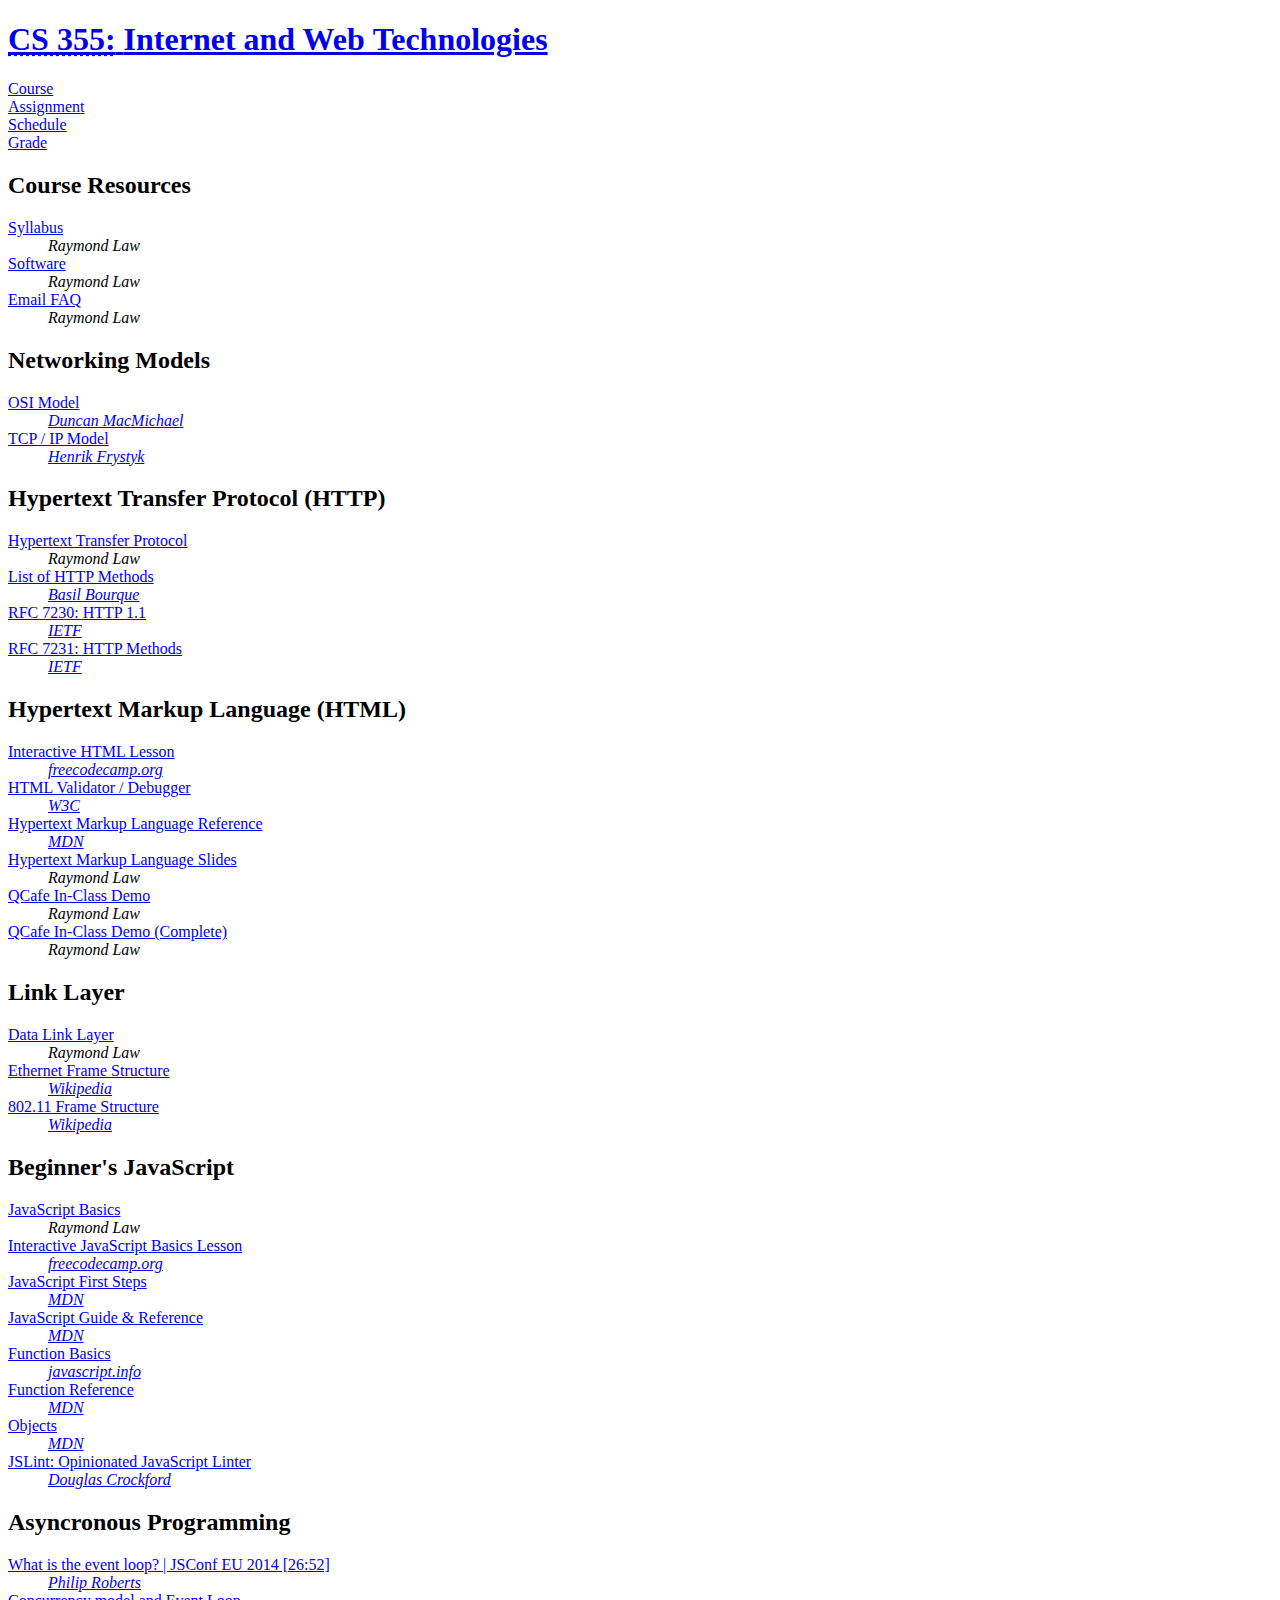
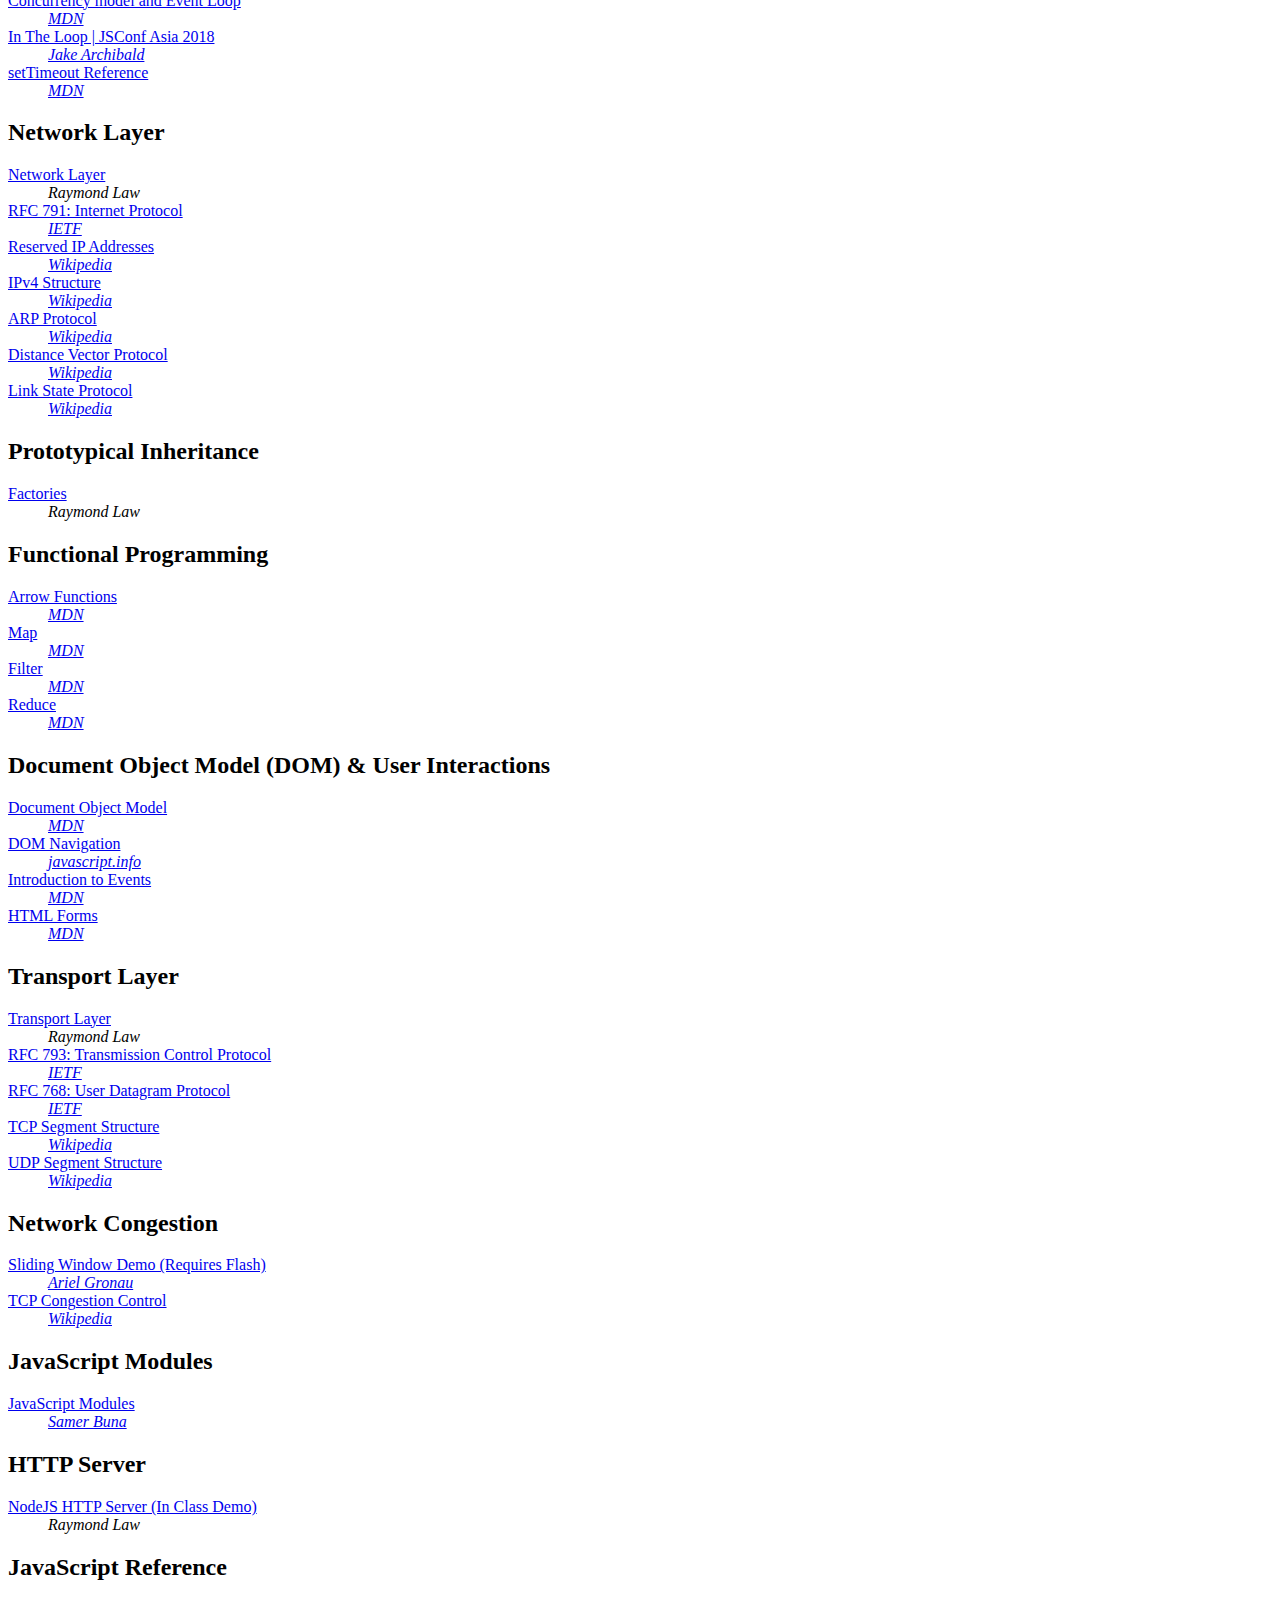
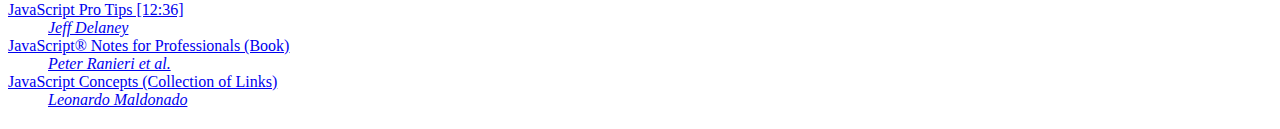
==== Assignment4/course.html @ e57f14ed "Assignment4" ====
<!DOCTYPE html><html lang="en">	<head>		<title>Computer Science 355 - Internet and Web Technologies - Course</title>		<meta http-equiv="Content-Type" content="text/html; charset=UTF-8">		<meta name="viewport" content="width=device-width,initial-scale=1">		<link href="https://fonts.googleapis.com/css?family=Roboto" rel="stylesheet">		<link href="css/normalize.css" rel="stylesheet" type="text/css" />		<link href="../css/course.css" rel="stylesheet" type="text/css" />		<link href="css/style.css" rel="stylesheet" type="text/css" />		<link href="css/jquery.fancybox.min.css" rel="stylesheet" type="text/css" />	</head>	<body id="course">		<nav>			<a href=".." id="nav-home" class="nav">				<h1>					<abbr class="course-number" title="Computer Science 355">CS 355:</abbr> 					<span class="course-title">Internet and Web&nbsp;Technologies</span>				</h1>			</a>			<a href="course.html" id="nav-course" class="nav nav-bottom">				<div><span>Course</span></div>			</a>			<a href="assignment.html" id="nav-assignment" class="nav nav-bottom">				<div><span>Assignment</span></div>			</a>						<a href="schedule.html" id="nav-schedule" class="nav nav-bottom">				<div><span>Schedule</span></div>			</a>			<a href="grade.php" id="nav-grade" class="nav nav-bottom">				<div><span>Grade</span></div>			</a>		</nav>		<section id="content">			<article>				<h2>Course Resources</h2>				<dl>					<dt><a href="misc/syllabus/355.pdf">Syllabus</a></dt>					<dd><cite>Raymond Law</cite></dd>										<dt><a href="misc/software/software.html">Software</a></dt>					<dd><cite>Raymond Law</cite></dd>										<dt><a href="misc/email-faq/email-faq.html">Email FAQ</a></dt>					<dd><cite>Raymond Law</cite></dd>				</dl>			</article>					<article>				<h2>Networking Models</h2>				<dl>					<dt><a href="https://docs.microsoft.com/en-us/windows-hardware/drivers/network/windows-network-architecture-and-the-osi-model" target="_blank" rel="noopener noreferrer">OSI Model</a></dt>					<dd class="byline vcard">						<address class="author"><a rel="author" class="url fn n" href="https://github.com/duncanmacmichael" target="_blank" rel="noopener noreferrer">Duncan MacMichael</a></address>					</dd>											<dt><a href="https://www.w3.org/People/Frystyk/thesis/TcpIp.html" target="_blank" rel="noopener noreferrer">TCP / IP Model</a></dt>					<dd class="byline vcard">						<address class="author"><a rel="author" class="url fn n" href="https://www.w3.org/People/Frystyk/cv.html" target="_blank" rel="noopener noreferrer">Henrik Frystyk</a></address>					</dd>					</dl>			</article>						<article>				<h2 class="course-material">Hypertext Transfer Protocol (HTTP)</h2>				<dl>					<dt><a href="lectures/02-hypertext-transfer-protocol/hypertext-transfer-protocol.html">Hypertext Transfer Protocol</a></dt>					<dd><cite>Raymond Law</cite></dd>										<dt><a href="https://stackoverflow.com/a/41411515/992856">List of HTTP Methods</a></dt>					<dd class="byline vcard">						<address class="author"><a rel="author" class="url fn n" href="https://stackoverflow.com/users/642706/basil-bourque" target="_blank" rel="noopener noreferrer">Basil Bourque</a></address>					</dd>										<dt><a href="https://tools.ietf.org/html/rfc7230">RFC 7230: HTTP 1.1</a></dt>					<dd class="byline vcard">						<address class="author"><a rel="author" class="url fn n" href="https://www.ietf.org/about/" target="_blank" rel="noopener noreferrer">IETF</a></address>					</dd>										<dt><a href="https://tools.ietf.org/html/rfc7231#page-22">RFC 7231: HTTP Methods</a></dt>					<dd class="byline vcard">						<address class="author"><a rel="author" class="url fn n" href="https://www.ietf.org/about/" target="_blank" rel="noopener noreferrer">IETF</a></address>					</dd>																			</dl>			</article>			<article>				<h2 class="course-material">Hypertext Markup Language (HTML)</h2>				<dl>					<dt><a href="https://learn.freecodecamp.org/responsive-web-design/basic-html-and-html5/say-hello-to-html-elements/" target="_blank" rel="noopener noreferrer">Interactive HTML Lesson</a></dt>					<dd class="byline vcard">						<address class="author"><a rel="author" class="url fn n" href="http://freecodecamp.org" target="_blank" rel="noopener noreferrer">freecodecamp.org</a></address>					</dd>										<dt><a href="https://validator.w3.org/#validate_by_input" target="_blank" rel="noopener noreferrer">HTML Validator / Debugger</a></dt>					<dd class="byline vcard">						<address class="author"><a rel="author" class="url fn n" href="http://w3.org" target="_blank" rel="noopener noreferrer">W3C</a></address>					</dd>										<dt><a href="https://developer.mozilla.org/en-US/docs/Web/HTML/Element">Hypertext Markup Language Reference</a></dt>					<dd class="byline vcard">						<address class="author"><a rel="author" class="url fn n" href="http://developer.mozilla.org" target="_blank" rel="noopener noreferrer">MDN</a></address>					</dd>										<dt><a href="https://www.dropbox.com/s/wskhhqz9qcy7uuk/hypertext-markup-language.pptx?dl=1">Hypertext Markup Language Slides</a></dt>					<dd><cite>Raymond Law</cite></dd>										<dt><a href="https://www.dropbox.com/s/e5pzepwxsbfxuxe/html-qcafe.zip?dl=1">QCafe In-Class Demo</a></dt>					<dd><cite>Raymond Law</cite></dd>										<dt><a href="https://www.dropbox.com/s/ztq26q2v98wnrxb/html-qcafe-complete.zip?dl=1">QCafe In-Class Demo (Complete)</a></dt>					<dd><cite>Raymond Law</cite></dd>																			</dl>			</article>						<article>				<h2>Link Layer</h2>				<dl>				<dt><a href="lectures/0a-data-link-layer/data-link-layer.html">Data Link Layer</a></dt>				<dd><cite>Raymond Law</cite></dd>								<dt><a href="https://en.wikipedia.org/wiki/Ethernet_frame#Structure" target="_blank" rel="noopener noreferrer">Ethernet Frame Structure</a></dt>				<dd class="byline vcard">					<address class="author"><a rel="author" class="url fn n" href="https://www.wikipedia.org" target="_blank" rel="noopener noreferrer">Wikipedia</a></address>				</dd>								<dt><a href="https://en.wikipedia.org/wiki/IEEE_802.11#Layer_2_%E2%80%93_Datagrams" target="_blank" rel="noopener noreferrer">802.11 Frame Structure</a></dt>				<dd class="byline vcard">					<address class="author"><a rel="author" class="url fn n" href="https://www.wikipedia.org" target="_blank" rel="noopener noreferrer">Wikipedia</a></address>				</dd>			</article>						<article>				<h2 class="course-material">Beginner's JavaScript</h2>				<dl>					<dt><a href="lectures/05-javascript-basics/javascript-basics.html">JavaScript Basics</a></dt>					<dd><cite>Raymond Law</cite></dd>										<dt><a href="https://learn.freecodecamp.org/javascript-algorithms-and-data-structures/basic-javascript/"  target="_blank" rel="noopener noreferrer">Interactive JavaScript Basics Lesson</a></dt>					<dd class="byline vcard">						<address class="author"><a rel="author" class="url fn n" href="http://freecodecamp.org" target="_blank" rel="noopener noreferrer">freecodecamp.org</a></address>					</dd>										<dt><a href="https://developer.mozilla.org/en-US/docs/Learn/JavaScript/First_steps" target="_blank" rel="noopener noreferrer">JavaScript First Steps</a></dt>					<dd class="byline vcard">						<address class="author"><a rel="author" class="url fn n" href="http://developer.mozilla.org" target="_blank" rel="noopener noreferrer">MDN</a></address>					</dd>										<dt><a href="https://developer.mozilla.org/en-US/docs/Web/JavaScript/Guide" target="_blank" rel="noopener noreferrer">JavaScript Guide &amp; Reference</a></dt>					<dd class="byline vcard">						<address class="author"><a rel="author" class="url fn n" href="http://developer.mozilla.org" target="_blank" rel="noopener noreferrer">MDN</a></address>					</dd>										<dt><a href="http://javascript.info/function-basics" target="_blank">Function Basics</a></dt>					<dd class="byline vcard">						<address class="author"><a rel="author" class="url fn n" href="http://javascript.info">javascript.info</a></address>					</dd>										<dt><a href="https://developer.mozilla.org/en-US/docs/Web/javascript/Reference/Functions" target="_blank">Function Reference</a></dt>					<dd class="byline vcard">						<address class="author"><a rel="author" class="url fn n" href="http://developer.mozilla.org" target="_blank" rel="noopener noreferrer">MDN</a></address>					</dd>															<dt><a href="https://developer.mozilla.org/en-US/docs/Learn/javascript/Objects" target="_blank">Objects</a></dt>					<dd class="byline vcard">						<address class="author"><a rel="author" class="url fn n" href="http://developer.mozilla.org" target="_blank" rel="noopener noreferrer">MDN</a></address>					</dd>										<dt><a href="https://www.jslint.com/" target="_blank" rel="noopener noreferrer">JSLint: Opinionated JavaScript Linter</a></dt>					<dd class="byline vcard">						<address class="author"><a rel="author" class="url fn n" href="https://www.crockford.com" target="_blank" rel="noopener noreferrer">Douglas Crockford</a></address>					</dd>									</dl>			</article>			<article>				<h2>Asyncronous Programming</h2>								<dl>					<dt><a data-fancybox href="https://www.youtube.com/watch?v=8aGhZQkoFbQ?rel=0&modestbranding=1" target="_blank" rel="noopener noreferrer">What is the event loop? | JSConf EU 2014 [26:52]</a></dt>					<dd class="byline vcard">						<address class="author"><a rel="author" class="url fn n" href="http://latentflip.com/" target="_blank" rel="noopener noreferrer">Philip Roberts </a></address>					</dd>										<dt><a href="https://developer.mozilla.org/en-US/docs/Web/JavaScript/EventLoop" target="_blank" rel="noopener noreferrer">Concurrency model and Event Loop</a></dt>					<dd class="byline vcard">						<address class="author"><a rel="author" class="url fn n" href="http://developer.mozilla.org" target="_blank" rel="noopener noreferrer">MDN</a></address>					</dd>										<dt><a data-fancybox href="https://www.youtube.com/watch?v=cCOL7MC4Pl0?rel=0&modestbranding=1" target="_blank" rel="noopener noreferrer">In The Loop | JSConf Asia 2018</a></dt>					<dd class="byline vcard">						<address class="author"><a rel="author" class="url fn n" href="https://jakearchibald.com/" target="_blank" rel="noopener noreferrer">Jake Archibald</a></address>					</dd>					<dt><a href="https://developer.mozilla.org/en-US/docs/Web/API/WindowOrWorkerGlobalScope/setTimeout" target="_blank" rel="noopener noreferrer">setTimeout Reference</a></dt>					<dd class="byline vcard">						<address class="author"><a rel="author" class="url fn n" href="http://developer.mozilla.org" target="_blank" rel="noopener noreferrer">MDN</a></address>					</dd>				</dl>			</article>			<article>				<h2>Network Layer</h2>				<dl>								<dt><a href="lectures/0b-network-layer/network-layer.html">Network Layer</a></dt>				<dd><cite>Raymond Law</cite></dd>								<dt><a href="https://tools.ietf.org/html/rfc791" target="_blank" rel="noopener noreferrer">RFC 791: Internet Protocol</a></dt>				<dd class="byline vcard">					<address class="author"><a rel="author" class="url fn n" href="https://www.ietf.org/about/" target="_blank" rel="noopener noreferrer">IETF</a></address>				</dd>									<dt><a href="https://en.wikipedia.org/wiki/Reserved_IP_addresses" target="_blank" rel="noopener noreferrer">Reserved IP Addresses</a></dt>				<dd class="byline vcard">					<address class="author"><a rel="author" class="url fn n" href="https://www.wikipedia.org" target="_blank" rel="noopener noreferrer">Wikipedia</a></address>				</dd>								<dt><a href="https://en.wikipedia.org/wiki/IPv4#Packet_structure" target="_blank" rel="noopener noreferrer">IPv4 Structure</a></dt>				<dd class="byline vcard">					<address class="author"><a rel="author" class="url fn n" href="https://www.wikipedia.org" target="_blank" rel="noopener noreferrer">Wikipedia</a></address>				</dd>								<dt><a href="https://en.wikipedia.org/wiki/Address_Resolution_Protocol" target="_blank" rel="noopener noreferrer">ARP Protocol</a></dt>				<dd class="byline vcard">					<address class="author"><a rel="author" class="url fn n" href="https://www.wikipedia.org" target="_blank" rel="noopener noreferrer">Wikipedia</a></address>				</dd>												<dt><a href="https://en.wikipedia.org/wiki/Distance-vector_routing_protocol" target="_blank" rel="noopener noreferrer">Distance Vector Protocol</a></dt>				<dd class="byline vcard">					<address class="author"><a rel="author" class="url fn n" href="https://www.wikipedia.org" target="_blank" rel="noopener noreferrer">Wikipedia</a></address>				</dd>				<dt><a href="https://en.wikipedia.org/wiki/Link-state_routing_protocol" target="_blank" rel="noopener noreferrer">Link State Protocol</a></dt>				<dd class="byline vcard">					<address class="author"><a rel="author" class="url fn n" href="https://www.wikipedia.org" target="_blank" rel="noopener noreferrer">Wikipedia</a></address>				</dd>							</article>			<article>				<h2>Prototypical Inheritance</h2>				<dl>					<dt><a href="lectures/10-factories/factories.html">Factories</a></dt>					<dd><cite>Raymond Law</cite></dd>				</dl>			</article>						<article>				<h2>Functional Programming</h2>				<dl>				<dt><a href="https://developer.mozilla.org/en-US/docs/Web/JavaScript/Reference/Functions/Arrow_functions" target="_blank" rel="noopener noreferrer">Arrow Functions</a></dt>				<dd class="byline vcard">					<address class="author"><a rel="author" class="url fn n" href="http://developer.mozilla.org" target="_blank" rel="noopener noreferrer">MDN</a></address>				</dd>				<dt><a href="https://developer.mozilla.org/en-US/docs/Web/JavaScript/Reference/Global_Objects/Array/map" target="_blank" rel="noopener noreferrer">Map</a></dt>				<dd class="byline vcard">					<address class="author"><a rel="author" class="url fn n" href="http://developer.mozilla.org" target="_blank" rel="noopener noreferrer">MDN</a></address>				</dd>				<dt><a href="https://developer.mozilla.org/en-US/docs/Web/JavaScript/Reference/Global_Objects/Array/filter" target="_blank" rel="noopener noreferrer">Filter</a></dt>					<dd class="byline vcard">						<address class="author"><a rel="author" class="url fn n" href="http://developer.mozilla.org" target="_blank" rel="noopener noreferrer">MDN</a></address>					</dd>									<dt><a href="https://developer.mozilla.org/en-US/docs/Web/JavaScript/Reference/Global_Objects/Array/Reduce" target="_blank" rel="noopener noreferrer">Reduce</a></dt>					<dd class="byline vcard">						<address class="author"><a rel="author" class="url fn n" href="http://developer.mozilla.org" target="_blank" rel="noopener noreferrer">MDN</a></address>					</dd>									</dl>			</article>						<article>				<h2>Document Object Model (DOM) &amp; User Interactions</h2>				<dl>					<dt><a href="https://developer.mozilla.org/en-US/docs/Web/AdtI/Document_Object_Model/Introduction" target="_blank">Document Object Model</a></dt>					<dd class="byline vcard">						<address class="author"><a rel="author" class="url fn n" href="http://developer.mozilla.org" target="_blank" rel="noopener noreferrer">MDN</a></address>					</dd>					<dt><a href="https://javascript.info/searching-elements-dom" target="_blank">DOM Navigation</a></dt>					<dd class="byline vcard">						<address class="author"><a rel="author" class="url fn n" href="http://javascript.info">javascript.info</a></address>					</dd>					<dt><a href="https://developer.mozilla.org/en-US/docs/Learn/JavaScript/Building_blocks/Events" target="_blank" rel="noopener noreferrer">Introduction to Events</a></dt>					<dd class="byline vcard">						<address class="author"><a rel="author" class="url fn n" href="http://developer.mozilla.org" target="_blank" rel="noopener noreferrer">MDN</a></address>					</dd>					<dt><a href="https://developer.mozilla.org/en-US/docs/Learn/HTML/Forms/Your_first_HTML_form" target="_blank" rel="noopener noreferrer">HTML Forms</a></dt>					<dd class="byline vcard">						<address class="author"><a rel="author" class="url fn n" href="http://developer.mozilla.org" target="_blank" rel="noopener noreferrer">MDN</a></address>					</dd>				</dl>			</article>						<article>				<h2>Transport Layer</h2>				<dl>				<dt><a href="lectures/0c-transport-layer/transport-layer.html">Transport Layer</a></dt>				<dd><cite>Raymond Law</cite></dd>								<dt><a href="https://tools.ietf.org/html/rfc793" target="_blank" rel="noopener noreferrer">RFC 793: Transmission Control Protocol</a></dt>				<dd class="byline vcard">					<address class="author"><a rel="author" class="url fn n" href="https://www.ietf.org/about/" target="_blank" rel="noopener noreferrer">IETF</a></address>				</dd>								<dt><a href="https://tools.ietf.org/html/rfc768" target="_blank" rel="noopener noreferrer">RFC 768: User Datagram Protocol</a></dt>				<dd class="byline vcard">					<address class="author"><a rel="author" class="url fn n" href="https://www.ietf.org/about/" target="_blank" rel="noopener noreferrer">IETF</a></address>				</dd>				<dt><a href="https://en.wikipedia.org/wiki/Transmission_Control_Protocol#TCP_segment_structure" target="_blank" rel="noopener noreferrer">TCP Segment Structure</a></dt>				<dd class="byline vcard">					<address class="author"><a rel="author" class="url fn n" href="https://www.wikipedia.org" target="_blank" rel="noopener noreferrer">Wikipedia</a></address>				</dd>								<dt><a href="https://en.wikipedia.org/wiki/User_Datagram_Protocol#Packet_structure" target="_blank" rel="noopener noreferrer">UDP Segment Structure</a></dt>				<dd class="byline vcard">					<address class="author"><a rel="author" class="url fn n" href="https://www.wikipedia.org" target="_blank" rel="noopener noreferrer">Wikipedia</a></address>				</dd>				</dl>			</article>			<article>				<h2>Network Congestion</h2>				<dl>					<dt><a href="http://www2.rad.com/networks/2004/sliding_window/demo.html" target="_blank" rel="noopener noreferrer">Sliding Window Demo (Requires Flash)</a></dt>					<dd class="byline vcard">						<address class="author"><a rel="author" class="url fn n" href="http://www2.rad.com/networks/2004/sliding_window/" target="_blank" rel="noopener noreferrer">Ariel Gronau</a></address>					</dd>										<dt><a href="https://en.wikipedia.org/wiki/TCP_congestion_control" target="_blank" rel="noopener noreferrer">TCP Congestion Control</a></dt>					<dd class="byline vcard">						<address class="author"><a rel="author" class="url fn n" href="https://www.wikipedia.org" target="_blank" rel="noopener noreferrer">Wikipedia</a></address>					</dd>								</dl>			</article>			<article>				<h2>JavaScript Modules</h2>				<dl>					<dt><a href="https://medium.freecodecamp.org/requiring-modules-in-node-js-everything-you-need-to-know-e7fbd119be8" target="_blank" rel="noopener noreferrer">JavaScript Modules</a></dt>					<dd class="byline vcard">						<address class="author"><a rel="author" class="url fn n" href="https://medium.com/@samerbuna" target="_blank" rel="noopener noreferrer">Samer Buna</a></address>					</dd>									</dl>			</article>			<article>				<h2>HTTP Server</h2>				<dl>					<dt><a href="http-server.zip" target="_blank" rel="noopener noreferrer">NodeJS HTTP Server (In Class Demo)</a></dt>					<dd><cite>Raymond Law</cite></dd>								</dl>			</article>												<article>				<h2>JavaScript Reference</h2>				<dl>					<dt><a data-fancybox href="https://www.youtube.com/watch?v=Mus_vwhTCq0?rel=0&modestbranding=1&start=51" target="_blank" rel="noopener noreferrer">JavaScript Pro Tips [12:36]</a></dt>					<dd class="byline vcard">						<address class="author"><a rel="author" class="url fn n" href="https://github.com/codediodeio" target="_blank" rel="noopener noreferrer">Jeff Delaney</a></address>					</dd>					<dt><a href="https://books.goalkicker.com/JavaScriptBook/JavaScriptNotesForProfessionals.pdf" target="_blank" rel="noopener noreferrer">JavaScript® Notes for Professionals (Book)</a></dt>					<dd class="byline vcard">						<address class="author"><a rel="author" class="url fn n" href="https://goalkicker.com" target="_blank" rel="noopener noreferrer">Peter Ranieri et al.</a></address>					</dd>					<dt><a href="https://github.com/leonardomso/33-js-concepts" target="_blank" rel="noopener noreferrer">JavaScript Concepts (Collection of Links)</a></dt>					<dd class="byline vcard">						<address class="author"><a rel="author" class="url fn n" href="https://github.com/leonardomso" target="_blank" rel="noopener noreferrer">Leonardo Maldonado</a></address>					</dd>										<h2><a href="" target="_blank" rel="noopener noreferrer"></a></h2>				</dl>			</article>												<!--			<article>				<h2 class="course-material">Domain Name System (DNS)</h2>				<dl>					<dt><a href="https://www.cloudflare.com/learning/dns/what-is-dns/" target="_blank" rel="noopener noreferrer">What is DNS? | How DNS works</a></dt>					<dd class="byline vcard">						<address class="author"><a rel="author" class="url fn n" href="https://www.cloudflare.com" target="_blank" rel="noopener noreferrer">Cloudflare</a></address>					</dd>										<dt><a data-fancybox href="https://www.youtube.com/watch?v=2ZUxoi7YNgs?rel=0&modestbranding=1">How the DNS works [2:26]</a></dt>					<dd class="byline vcard">						<address class="author"><a rel="author" class="url fn n" href="https://centr.org/" target="_blank" rel="noopener noreferrer">CENTR</a></address>					</dd>									</dl>			</article>			<article>				<h2 class="course-material">Node.js</h2>				<p></p>			</article>			<article>				<h2 class="course-material">Transport Layer Security (TLS)</h1>				<dl>					<dt><a data-fancybox href="https://www.youtube.com/watch?v=3QnD2c4Xovk?rel=0&modestbranding=1">Diffie-Hellman Key Exchange [5:23]</a></dt>					<dd class="byline vcard">						<address class="author"><a rel="author" class="url fn n" href="https://twitter.com/Artoftheproblem" target="_blank" rel="noopener noreferrer">Brit Cruise</a></address>					</dd>																<dt><a href="lectures/04-tls/tls.pptx">HTTPS and Transport Layer Security Slides</a></dt>				<dd><cite>Raymond Law</cite></dd>								<dt><a href="https://github.com/ychaouche/SSL-diagram"  target="_blank" rel="noopener noreferrer">TLS Diagram</a></dt>				<dd class="byline vcard">					<address class="author"><a rel="author" class="url fn n" href="https://github.com/ychaouche" target="_blank" rel="noopener noreferrer">ychaouche</a></address>				</dd>									<dt><a data-fancybox data-width="1920" data-height="1080" href="https://cdn.media.ccc.de/congress/2016/webm-hd/33c3-8348-eng-deu-spa-Deploying_TLS_13_the_great_the_good_and_the_bad_webm-hd.webm" href="javascript:;">Deploying TLS 1.3 [1:01:43]</a></dt>					<dd class="byline vcard">						<address class="author"><a rel="author" class="url fn n" href="https://blog.filippo.io/hi/" target="_blank" rel="noopener noreferrer">Filippo Valsorda</a></address>					</dd>								<dt><a href="https://tls13.ulfheim.net/"  target="_blank" rel="noopener noreferrer">TLS 1.3 In-Depth</a></dt>				<dd class="byline vcard">					<address class="author"><a rel="author" class="url fn n" href="https://tls13.ulfheim.net" target="_blank" rel="noopener noreferrer">ulfheim.net</a></address>				</dd>				</dl>			</article>			<article>				<h2 class="course-material">JavaScript Object Notation (JSON)</h2>				<dl>					<dt><a href="http://json.org/">Introducing JSON</a></dt>					<dd class="byline vcard">						<address class="author"><a rel="author" class="url fn n" href="https://www.crockford.com" target="_blank" rel="noopener noreferrer">Douglas Crockford</a></address>					</dd>				</dl>			</article>						<article>				<h2 class="course-material">Asyncronous JavaScript and <span class="strike">XML</span> JSON (AJAX)</h2>				<dl>					<dt><a href="https://developer.mozilla.org/en-US/docs/Web/API/Fetch_API/Using_Fetch" target="_blank" rel="noopener noreferrer">Fetch API</a></dt>					<dd class="byline vcard">						<address class="author"><a rel="author" class="url fn n" href="http://developer.mozilla.org" target="_blank" rel="noopener noreferrer">MDN</a></address>					</dd>				</dl>			</article>						<article>				<h2 class="course-material">Password Hashing</h2>				<dl>					<dt><a href="https://security.blogoverflow.com/2013/09/about-secure-password-hashing/" target="_blank" rel="noopener noreferrer">About Secure Password Hashing</a></dt>					<dd class="byline vcard">						<address class="author"><a rel="author" class="url fn n" href="https://security.blogoverflow.com" target="_blank" rel="noopener noreferrer">security.blogoverflow.com</a></address>					</dd>				</dl>			</article>			<article>				<h2 class="course-material">REST API's</h2>				<dl>									<dt><a href="burger-api.zip">Burger API In-Class Demo</a></dt>					<dd><cite>Raymond Law</cite></dd>									<dt><a href="burger-api.zip">Burger API In-Class Demo</a></dt>					<dd><cite>Raymond Law</cite></dd>										<dt><a href="https://gamedevelopment.tutsplus.com/articles/gamedev-glossary-what-is-blitting--gamedev-2247" target="_blank" rel="noopener noreferrer">What is Blitting? (Requires Enabling Flash)</a></dt>					<dd class="byline vcard">						<address class="author"><a rel="author" class="url fn n" href="https://gamedevelopment.tutsplus.com" target="_blank" rel="noopener noreferrer">gamedevelopment.tutsplus.com</a></address>					</dd>				</dl>			</article>						<article>				<h2>Promises</h2>				<p></p>			</article>						<article>				<h1 id="course-material-ID-3">Further Readings [Tangentially Related]</h1>				<h2><a href="https://blog.erratasec.com/2018/11/some-notes-about-http3.html" target="_blank" rel="noopener noreferrer">Some notes about HTTP/3 [blog.erratasec.com]</a></h2>				<time>November 20, 2018</time>				<h2><a href="https://ruslanspivak.com/lsbaws-part1/" target="_blank" rel="noopener noreferrer">Building a Web Server in Python [ruslanspivak.com]</a></h2>				<time>November 20, 2018</time>				<h2><a class="video cboxElement" href="https://www.youtube.com/embed/ylfyezRhA5s?rel=0&autoplay=1">Don't trust time (Video)</a></h2>				<time>November 24, 2018</time>				<h2><a class="video cboxElement" href="https://www.youtube.com/embed/RY_2gElt3SA?rel=0&autoplay=1">Why Computers Can't Count Sometimes (Video)</a></h2>				<time>November 30, 2018</time>			</article>						-->		</section>				<script src="js/jquery-3.3.1.min.js"></script>		<script src="js/jquery.fancybox.min.js"></script>	</body></html>
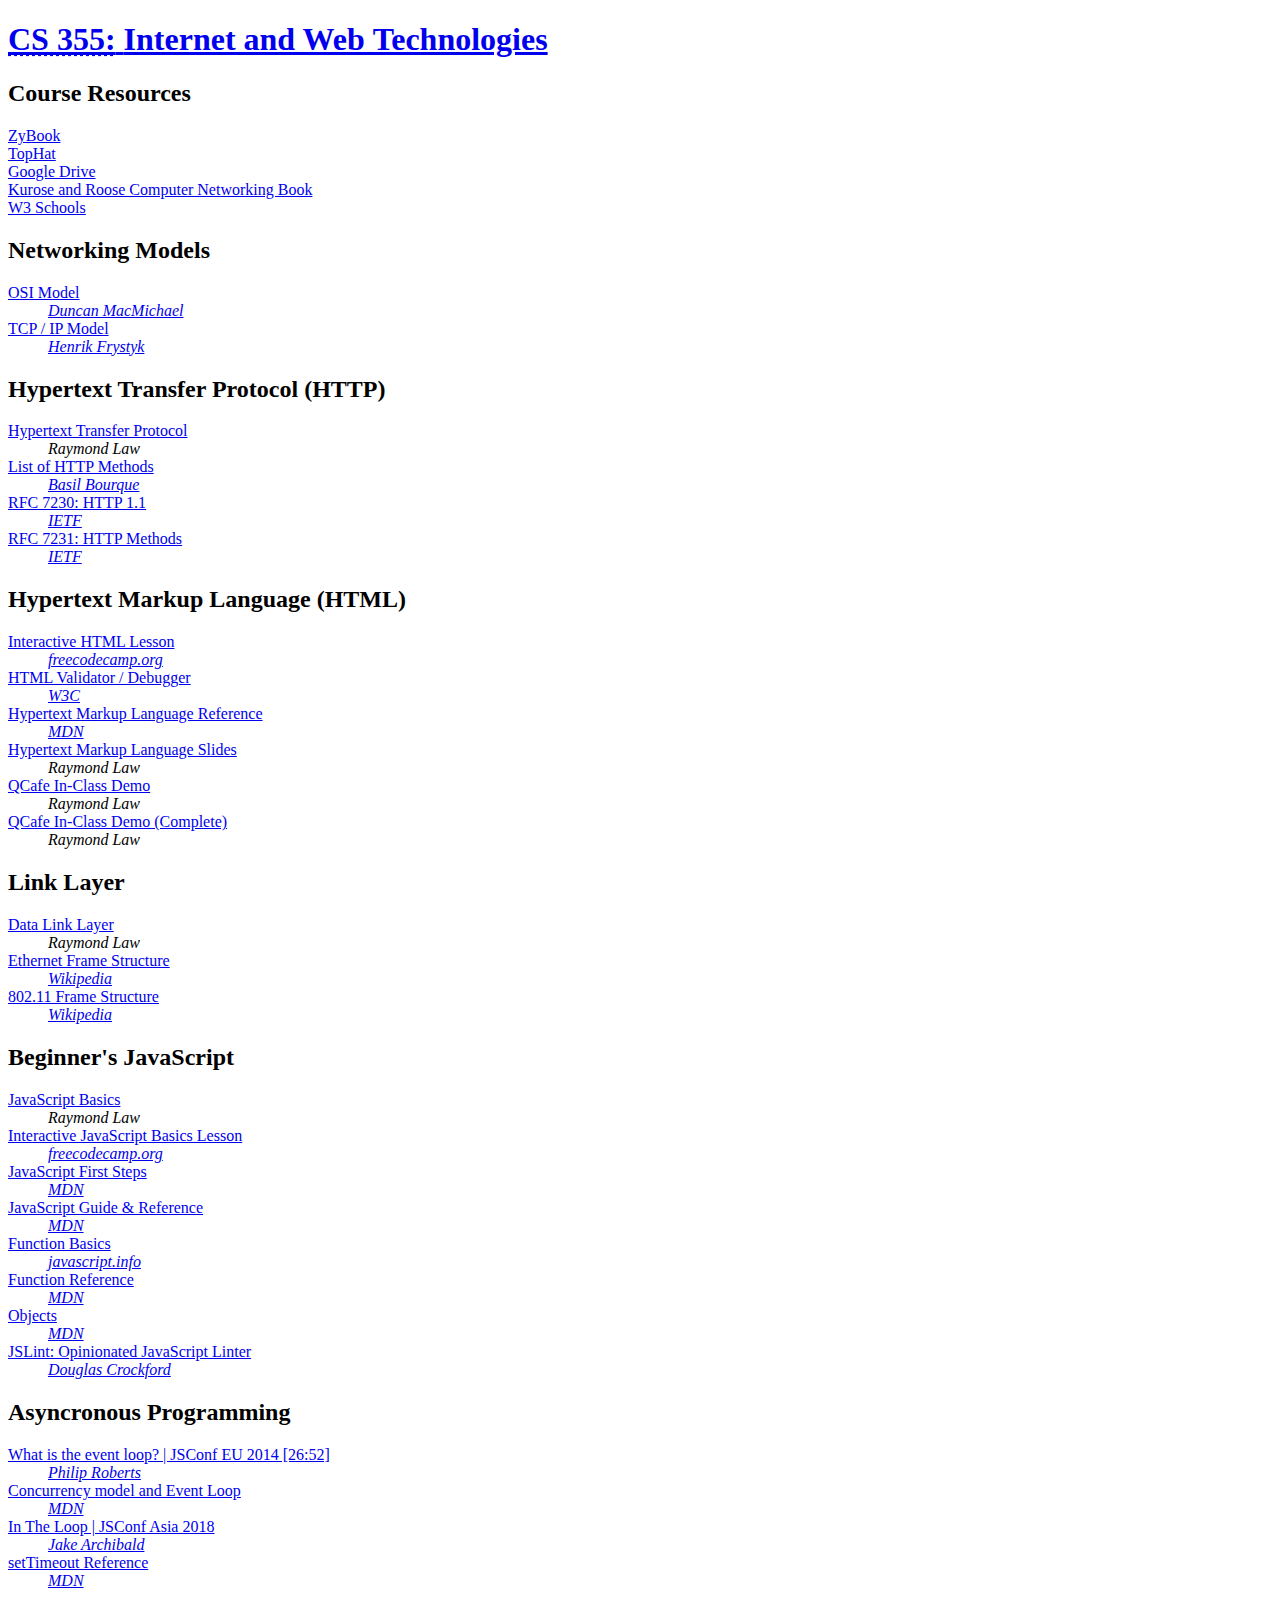
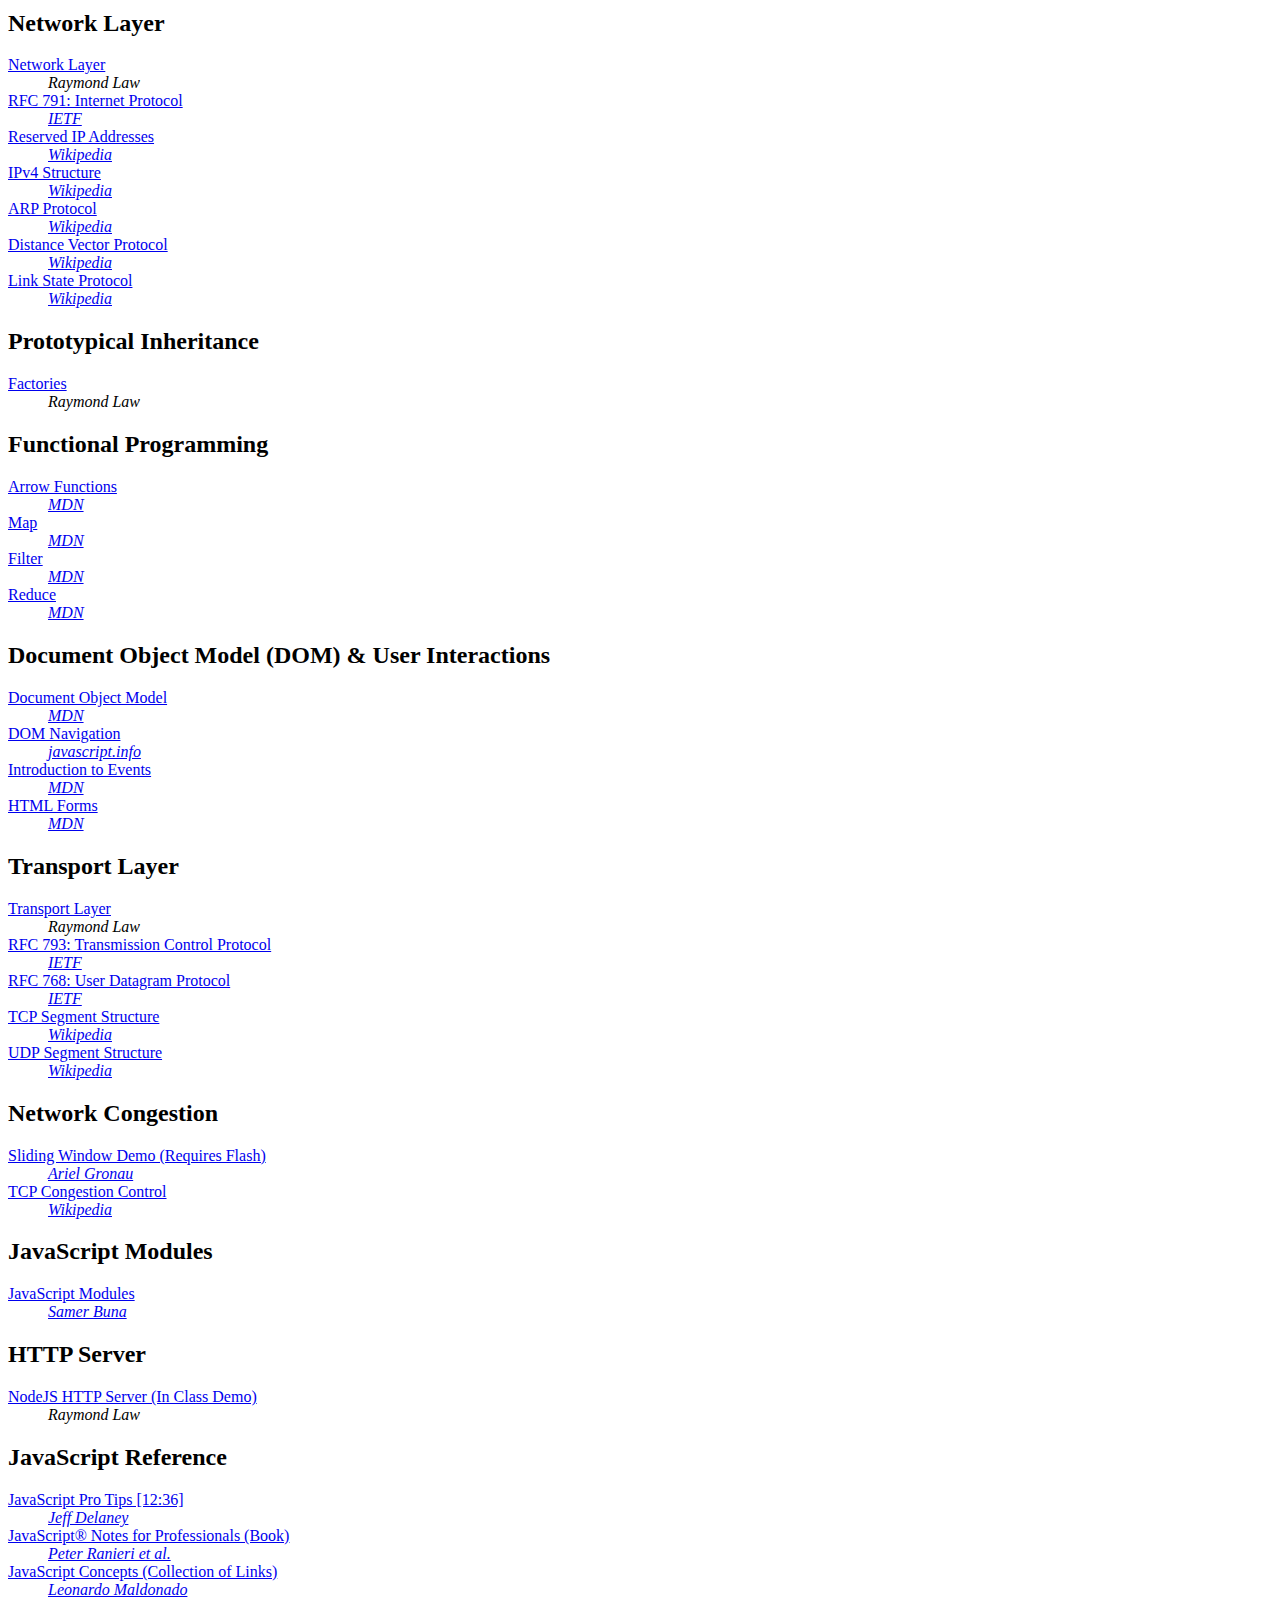
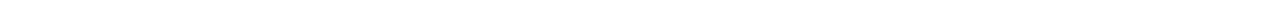
==== commit 03062541: "Update" ====
--- a/Assignment4/course.html
+++ b/Assignment4/course.html
@@ -2,1016 +2,1000 @@
  <html lang="en"> -	<head>--		<title>Computer Science 355 - Internet and Web Technologies - Course</title>--		<meta http-equiv="Content-Type" content="text/html; charset=UTF-8">--		<meta name="viewport" content="width=device-width,initial-scale=1">--		<link href="https://fonts.googleapis.com/css?family=Roboto" rel="stylesheet">--		<link href="css/normalize.css" rel="stylesheet" type="text/css" />--		<link href="../css/course.css" rel="stylesheet" type="text/css" />--		<link href="css/style.css" rel="stylesheet" type="text/css" />--		<link href="css/jquery.fancybox.min.css" rel="stylesheet" type="text/css" />--	</head>--	<body id="course">--		<nav>--			<a href=".." id="nav-home" class="nav">--				<h1>--					<abbr class="course-number" title="Computer Science 355">CS 355:</abbr> --					<span class="course-title">Internet and Web&nbsp;Technologies</span>--				</h1>--			</a>--			<a href="course.html" id="nav-course" class="nav nav-bottom">--				<div><span>Course</span></div>--			</a>--			<a href="assignment.html" id="nav-assignment" class="nav nav-bottom">--				<div><span>Assignment</span></div>--			</a>--			--			<a href="schedule.html" id="nav-schedule" class="nav nav-bottom">--				<div><span>Schedule</span></div>--			</a>--			<a href="grade.php" id="nav-grade" class="nav nav-bottom">--				<div><span>Grade</span></div>--			</a>--		</nav>--		<section id="content">--			<article>--				<h2>Course Resources</h2>--				<dl>--					<dt><a href="misc/syllabus/355.pdf">Syllabus</a></dt>--					<dd><cite>Raymond Law</cite></dd>--					--					<dt><a href="misc/software/software.html">Software</a></dt>--					<dd><cite>Raymond Law</cite></dd>--					--					<dt><a href="misc/email-faq/email-faq.html">Email FAQ</a></dt>--					<dd><cite>Raymond Law</cite></dd>--				</dl>--			</article>--		--			<article>--				<h2>Networking Models</h2>--				<dl>--					<dt><a href="https://docs.microsoft.com/en-us/windows-hardware/drivers/network/windows-network-architecture-and-the-osi-model" target="_blank" rel="noopener noreferrer">OSI Model</a></dt>--					<dd class="byline vcard">--						<address class="author"><a rel="author" class="url fn n" href="https://github.com/duncanmacmichael" target="_blank" rel="noopener noreferrer">Duncan MacMichael</a></address>--					</dd>	--					--					<dt><a href="https://www.w3.org/People/Frystyk/thesis/TcpIp.html" target="_blank" rel="noopener noreferrer">TCP / IP Model</a></dt>--					<dd class="byline vcard">--						<address class="author"><a rel="author" class="url fn n" href="https://www.w3.org/People/Frystyk/cv.html" target="_blank" rel="noopener noreferrer">Henrik Frystyk</a></address>--					</dd>	--				</dl>--			</article>--			--			<article>--				<h2 class="course-material">Hypertext Transfer Protocol (HTTP)</h2>--				<dl>--					<dt><a href="lectures/02-hypertext-transfer-protocol/hypertext-transfer-protocol.html">Hypertext Transfer Protocol</a></dt>--					<dd><cite>Raymond Law</cite></dd>--					--					<dt><a href="https://stackoverflow.com/a/41411515/992856">List of HTTP Methods</a></dt>--					<dd class="byline vcard">--						<address class="author"><a rel="author" class="url fn n" href="https://stackoverflow.com/users/642706/basil-bourque" target="_blank" rel="noopener noreferrer">Basil Bourque</a></address>--					</dd>--					--					<dt><a href="https://tools.ietf.org/html/rfc7230">RFC 7230: HTTP 1.1</a></dt>--					<dd class="byline vcard">--						<address class="author"><a rel="author" class="url fn n" href="https://www.ietf.org/about/" target="_blank" rel="noopener noreferrer">IETF</a></address>--					</dd>--					--					<dt><a href="https://tools.ietf.org/html/rfc7231#page-22">RFC 7231: HTTP Methods</a></dt>--					<dd class="byline vcard">--						<address class="author"><a rel="author" class="url fn n" href="https://www.ietf.org/about/" target="_blank" rel="noopener noreferrer">IETF</a></address>--					</dd>--					--					--					--				</dl>--			</article>------			<article>--				<h2 class="course-material">Hypertext Markup Language (HTML)</h2>--				<dl>--					<dt><a href="https://learn.freecodecamp.org/responsive-web-design/basic-html-and-html5/say-hello-to-html-elements/" target="_blank" rel="noopener noreferrer">Interactive HTML Lesson</a></dt>--					<dd class="byline vcard">--						<address class="author"><a rel="author" class="url fn n" href="http://freecodecamp.org" target="_blank" rel="noopener noreferrer">freecodecamp.org</a></address>--					</dd>--					--					<dt><a href="https://validator.w3.org/#validate_by_input" target="_blank" rel="noopener noreferrer">HTML Validator / Debugger</a></dt>--					<dd class="byline vcard">--						<address class="author"><a rel="author" class="url fn n" href="http://w3.org" target="_blank" rel="noopener noreferrer">W3C</a></address>--					</dd>--					--					<dt><a href="https://developer.mozilla.org/en-US/docs/Web/HTML/Element">Hypertext Markup Language Reference</a></dt>--					<dd class="byline vcard">--						<address class="author"><a rel="author" class="url fn n" href="http://developer.mozilla.org" target="_blank" rel="noopener noreferrer">MDN</a></address>--					</dd>--					--					<dt><a href="https://www.dropbox.com/s/wskhhqz9qcy7uuk/hypertext-markup-language.pptx?dl=1">Hypertext Markup Language Slides</a></dt>--					<dd><cite>Raymond Law</cite></dd>--					--					<dt><a href="https://www.dropbox.com/s/e5pzepwxsbfxuxe/html-qcafe.zip?dl=1">QCafe In-Class Demo</a></dt>--					<dd><cite>Raymond Law</cite></dd>--					--					<dt><a href="https://www.dropbox.com/s/ztq26q2v98wnrxb/html-qcafe-complete.zip?dl=1">QCafe In-Class Demo (Complete)</a></dt>--					<dd><cite>Raymond Law</cite></dd>--					--					--					--				</dl>--			</article>--			--			<article>--				<h2>Link Layer</h2>--				<dl>--				<dt><a href="lectures/0a-data-link-layer/data-link-layer.html">Data Link Layer</a></dt>--				<dd><cite>Raymond Law</cite></dd>--				--				<dt><a href="https://en.wikipedia.org/wiki/Ethernet_frame#Structure" target="_blank" rel="noopener noreferrer">Ethernet Frame Structure</a></dt>--				<dd class="byline vcard">--					<address class="author"><a rel="author" class="url fn n" href="https://www.wikipedia.org" target="_blank" rel="noopener noreferrer">Wikipedia</a></address>--				</dd>--				--				<dt><a href="https://en.wikipedia.org/wiki/IEEE_802.11#Layer_2_%E2%80%93_Datagrams" target="_blank" rel="noopener noreferrer">802.11 Frame Structure</a></dt>--				<dd class="byline vcard">--					<address class="author"><a rel="author" class="url fn n" href="https://www.wikipedia.org" target="_blank" rel="noopener noreferrer">Wikipedia</a></address>--				</dd>--			</article>--			--			<article>--				<h2 class="course-material">Beginner's JavaScript</h2>--				<dl>--					<dt><a href="lectures/05-javascript-basics/javascript-basics.html">JavaScript Basics</a></dt>--					<dd><cite>Raymond Law</cite></dd>--					--					<dt><a href="https://learn.freecodecamp.org/javascript-algorithms-and-data-structures/basic-javascript/"  target="_blank" rel="noopener noreferrer">Interactive JavaScript Basics Lesson</a></dt>--					<dd class="byline vcard">--						<address class="author"><a rel="author" class="url fn n" href="http://freecodecamp.org" target="_blank" rel="noopener noreferrer">freecodecamp.org</a></address>--					</dd>--					--					<dt><a href="https://developer.mozilla.org/en-US/docs/Learn/JavaScript/First_steps" target="_blank" rel="noopener noreferrer">JavaScript First Steps</a></dt>--					<dd class="byline vcard">--						<address class="author"><a rel="author" class="url fn n" href="http://developer.mozilla.org" target="_blank" rel="noopener noreferrer">MDN</a></address>--					</dd>--					--					<dt><a href="https://developer.mozilla.org/en-US/docs/Web/JavaScript/Guide" target="_blank" rel="noopener noreferrer">JavaScript Guide &amp; Reference</a></dt>--					<dd class="byline vcard">--						<address class="author"><a rel="author" class="url fn n" href="http://developer.mozilla.org" target="_blank" rel="noopener noreferrer">MDN</a></address>--					</dd>--					--					<dt><a href="http://javascript.info/function-basics" target="_blank">Function Basics</a></dt>--					<dd class="byline vcard">--						<address class="author"><a rel="author" class="url fn n" href="http://javascript.info">javascript.info</a></address>--					</dd>--					--					<dt><a href="https://developer.mozilla.org/en-US/docs/Web/javascript/Reference/Functions" target="_blank">Function Reference</a></dt>--					<dd class="byline vcard">--						<address class="author"><a rel="author" class="url fn n" href="http://developer.mozilla.org" target="_blank" rel="noopener noreferrer">MDN</a></address>--					</dd>--					--					--					<dt><a href="https://developer.mozilla.org/en-US/docs/Learn/javascript/Objects" target="_blank">Objects</a></dt>--					<dd class="byline vcard">--						<address class="author"><a rel="author" class="url fn n" href="http://developer.mozilla.org" target="_blank" rel="noopener noreferrer">MDN</a></address>--					</dd>--					--					<dt><a href="https://www.jslint.com/" target="_blank" rel="noopener noreferrer">JSLint: Opinionated JavaScript Linter</a></dt>--					<dd class="byline vcard">--						<address class="author"><a rel="author" class="url fn n" href="https://www.crockford.com" target="_blank" rel="noopener noreferrer">Douglas Crockford</a></address>--					</dd>--					--				</dl>--			</article>--			<article>--				<h2>Asyncronous Programming</h2>--				--				<dl>--					<dt><a data-fancybox href="https://www.youtube.com/watch?v=8aGhZQkoFbQ?rel=0&modestbranding=1" target="_blank" rel="noopener noreferrer">What is the event loop? | JSConf EU 2014 [26:52]</a></dt>--					<dd class="byline vcard">--						<address class="author"><a rel="author" class="url fn n" href="http://latentflip.com/" target="_blank" rel="noopener noreferrer">Philip Roberts </a></address>--					</dd>--					--					<dt><a href="https://developer.mozilla.org/en-US/docs/Web/JavaScript/EventLoop" target="_blank" rel="noopener noreferrer">Concurrency model and Event Loop</a></dt>--					<dd class="byline vcard">--						<address class="author"><a rel="author" class="url fn n" href="http://developer.mozilla.org" target="_blank" rel="noopener noreferrer">MDN</a></address>--					</dd>--					--					<dt><a data-fancybox href="https://www.youtube.com/watch?v=cCOL7MC4Pl0?rel=0&modestbranding=1" target="_blank" rel="noopener noreferrer">In The Loop | JSConf Asia 2018</a></dt>--					<dd class="byline vcard">--						<address class="author"><a rel="author" class="url fn n" href="https://jakearchibald.com/" target="_blank" rel="noopener noreferrer">Jake Archibald</a></address>--					</dd>--					<dt><a href="https://developer.mozilla.org/en-US/docs/Web/API/WindowOrWorkerGlobalScope/setTimeout" target="_blank" rel="noopener noreferrer">setTimeout Reference</a></dt>--					<dd class="byline vcard">--						<address class="author"><a rel="author" class="url fn n" href="http://developer.mozilla.org" target="_blank" rel="noopener noreferrer">MDN</a></address>--					</dd>--				</dl>--			</article>--			<article>--				<h2>Network Layer</h2>--				<dl>--				--				<dt><a href="lectures/0b-network-layer/network-layer.html">Network Layer</a></dt>--				<dd><cite>Raymond Law</cite></dd>--				--				<dt><a href="https://tools.ietf.org/html/rfc791" target="_blank" rel="noopener noreferrer">RFC 791: Internet Protocol</a></dt>--				<dd class="byline vcard">--					<address class="author"><a rel="author" class="url fn n" href="https://www.ietf.org/about/" target="_blank" rel="noopener noreferrer">IETF</a></address>--				</dd>--					--				<dt><a href="https://en.wikipedia.org/wiki/Reserved_IP_addresses" target="_blank" rel="noopener noreferrer">Reserved IP Addresses</a></dt>--				<dd class="byline vcard">--					<address class="author"><a rel="author" class="url fn n" href="https://www.wikipedia.org" target="_blank" rel="noopener noreferrer">Wikipedia</a></address>--				</dd>--				--				<dt><a href="https://en.wikipedia.org/wiki/IPv4#Packet_structure" target="_blank" rel="noopener noreferrer">IPv4 Structure</a></dt>--				<dd class="byline vcard">--					<address class="author"><a rel="author" class="url fn n" href="https://www.wikipedia.org" target="_blank" rel="noopener noreferrer">Wikipedia</a></address>--				</dd>--				--				<dt><a href="https://en.wikipedia.org/wiki/Address_Resolution_Protocol" target="_blank" rel="noopener noreferrer">ARP Protocol</a></dt>--				<dd class="byline vcard">--					<address class="author"><a rel="author" class="url fn n" href="https://www.wikipedia.org" target="_blank" rel="noopener noreferrer">Wikipedia</a></address>--				</dd>--				--				--				<dt><a href="https://en.wikipedia.org/wiki/Distance-vector_routing_protocol" target="_blank" rel="noopener noreferrer">Distance Vector Protocol</a></dt>--				<dd class="byline vcard">--					<address class="author"><a rel="author" class="url fn n" href="https://www.wikipedia.org" target="_blank" rel="noopener noreferrer">Wikipedia</a></address>--				</dd>--				<dt><a href="https://en.wikipedia.org/wiki/Link-state_routing_protocol" target="_blank" rel="noopener noreferrer">Link State Protocol</a></dt>--				<dd class="byline vcard">--					<address class="author"><a rel="author" class="url fn n" href="https://www.wikipedia.org" target="_blank" rel="noopener noreferrer">Wikipedia</a></address>--				</dd>--				--			</article>--			<article>--				<h2>Prototypical Inheritance</h2>--				<dl>--					<dt><a href="lectures/10-factories/factories.html">Factories</a></dt>--					<dd><cite>Raymond Law</cite></dd>--				</dl>--			</article>--			--			<article>--				<h2>Functional Programming</h2>--				<dl>--				<dt><a href="https://developer.mozilla.org/en-US/docs/Web/JavaScript/Reference/Functions/Arrow_functions" target="_blank" rel="noopener noreferrer">Arrow Functions</a></dt>--				<dd class="byline vcard">--					<address class="author"><a rel="author" class="url fn n" href="http://developer.mozilla.org" target="_blank" rel="noopener noreferrer">MDN</a></address>--				</dd>----				<dt><a href="https://developer.mozilla.org/en-US/docs/Web/JavaScript/Reference/Global_Objects/Array/map" target="_blank" rel="noopener noreferrer">Map</a></dt>--				<dd class="byline vcard">--					<address class="author"><a rel="author" class="url fn n" href="http://developer.mozilla.org" target="_blank" rel="noopener noreferrer">MDN</a></address>--				</dd>----				<dt><a href="https://developer.mozilla.org/en-US/docs/Web/JavaScript/Reference/Global_Objects/Array/filter" target="_blank" rel="noopener noreferrer">Filter</a></dt>--					<dd class="byline vcard">--						<address class="author"><a rel="author" class="url fn n" href="http://developer.mozilla.org" target="_blank" rel="noopener noreferrer">MDN</a></address>--					</dd>--					----				<dt><a href="https://developer.mozilla.org/en-US/docs/Web/JavaScript/Reference/Global_Objects/Array/Reduce" target="_blank" rel="noopener noreferrer">Reduce</a></dt>--					<dd class="byline vcard">--						<address class="author"><a rel="author" class="url fn n" href="http://developer.mozilla.org" target="_blank" rel="noopener noreferrer">MDN</a></address>--					</dd>--					--				</dl>--			</article>--			--			<article>--				<h2>Document Object Model (DOM) &amp; User Interactions</h2>--				<dl>--					<dt><a href="https://developer.mozilla.org/en-US/docs/Web/AdtI/Document_Object_Model/Introduction" target="_blank">Document Object Model</a></dt>--					<dd class="byline vcard">--						<address class="author"><a rel="author" class="url fn n" href="http://developer.mozilla.org" target="_blank" rel="noopener noreferrer">MDN</a></address>--					</dd>--					<dt><a href="https://javascript.info/searching-elements-dom" target="_blank">DOM Navigation</a></dt>--					<dd class="byline vcard">--						<address class="author"><a rel="author" class="url fn n" href="http://javascript.info">javascript.info</a></address>--					</dd>--					<dt><a href="https://developer.mozilla.org/en-US/docs/Learn/JavaScript/Building_blocks/Events" target="_blank" rel="noopener noreferrer">Introduction to Events</a></dt>--					<dd class="byline vcard">--						<address class="author"><a rel="author" class="url fn n" href="http://developer.mozilla.org" target="_blank" rel="noopener noreferrer">MDN</a></address>--					</dd>--					<dt><a href="https://developer.mozilla.org/en-US/docs/Learn/HTML/Forms/Your_first_HTML_form" target="_blank" rel="noopener noreferrer">HTML Forms</a></dt>--					<dd class="byline vcard">--						<address class="author"><a rel="author" class="url fn n" href="http://developer.mozilla.org" target="_blank" rel="noopener noreferrer">MDN</a></address>--					</dd>--				</dl>--			</article>--			--			<article>--				<h2>Transport Layer</h2>--				<dl>--				<dt><a href="lectures/0c-transport-layer/transport-layer.html">Transport Layer</a></dt>--				<dd><cite>Raymond Law</cite></dd>--				--				<dt><a href="https://tools.ietf.org/html/rfc793" target="_blank" rel="noopener noreferrer">RFC 793: Transmission Control Protocol</a></dt>--				<dd class="byline vcard">--					<address class="author"><a rel="author" class="url fn n" href="https://www.ietf.org/about/" target="_blank" rel="noopener noreferrer">IETF</a></address>--				</dd>				--				<dt><a href="https://tools.ietf.org/html/rfc768" target="_blank" rel="noopener noreferrer">RFC 768: User Datagram Protocol</a></dt>--				<dd class="byline vcard">--					<address class="author"><a rel="author" class="url fn n" href="https://www.ietf.org/about/" target="_blank" rel="noopener noreferrer">IETF</a></address>--				</dd>--				<dt><a href="https://en.wikipedia.org/wiki/Transmission_Control_Protocol#TCP_segment_structure" target="_blank" rel="noopener noreferrer">TCP Segment Structure</a></dt>--				<dd class="byline vcard">--					<address class="author"><a rel="author" class="url fn n" href="https://www.wikipedia.org" target="_blank" rel="noopener noreferrer">Wikipedia</a></address>--				</dd>--				--				<dt><a href="https://en.wikipedia.org/wiki/User_Datagram_Protocol#Packet_structure" target="_blank" rel="noopener noreferrer">UDP Segment Structure</a></dt>--				<dd class="byline vcard">--					<address class="author"><a rel="author" class="url fn n" href="https://www.wikipedia.org" target="_blank" rel="noopener noreferrer">Wikipedia</a></address>--				</dd>--				</dl>--			</article>----			<article>--				<h2>Network Congestion</h2>--				<dl>--					<dt><a href="http://www2.rad.com/networks/2004/sliding_window/demo.html" target="_blank" rel="noopener noreferrer">Sliding Window Demo (Requires Flash)</a></dt>--					<dd class="byline vcard">--						<address class="author"><a rel="author" class="url fn n" href="http://www2.rad.com/networks/2004/sliding_window/" target="_blank" rel="noopener noreferrer">Ariel Gronau</a></address>--					</dd>--					--					<dt><a href="https://en.wikipedia.org/wiki/TCP_congestion_control" target="_blank" rel="noopener noreferrer">TCP Congestion Control</a></dt>--					<dd class="byline vcard">--						<address class="author"><a rel="author" class="url fn n" href="https://www.wikipedia.org" target="_blank" rel="noopener noreferrer">Wikipedia</a></address>--					</dd>--				--				</dl>--			</article>--			<article>--				<h2>JavaScript Modules</h2>--				<dl>--					<dt><a href="https://medium.freecodecamp.org/requiring-modules-in-node-js-everything-you-need-to-know-e7fbd119be8" target="_blank" rel="noopener noreferrer">JavaScript Modules</a></dt>--					<dd class="byline vcard">--						<address class="author"><a rel="author" class="url fn n" href="https://medium.com/@samerbuna" target="_blank" rel="noopener noreferrer">Samer Buna</a></address>--					</dd>	--				--				</dl>--			</article>--			<article>--				<h2>HTTP Server</h2>--				<dl>--					<dt><a href="http-server.zip" target="_blank" rel="noopener noreferrer">NodeJS HTTP Server (In Class Demo)</a></dt>--					<dd><cite>Raymond Law</cite></dd>---				--				</dl>--			</article>-			-			--			--			<article>--				<h2>JavaScript Reference</h2>--				<dl>--					<dt><a data-fancybox href="https://www.youtube.com/watch?v=Mus_vwhTCq0?rel=0&modestbranding=1&start=51" target="_blank" rel="noopener noreferrer">JavaScript Pro Tips [12:36]</a></dt>--					<dd class="byline vcard">--						<address class="author"><a rel="author" class="url fn n" href="https://github.com/codediodeio" target="_blank" rel="noopener noreferrer">Jeff Delaney</a></address>--					</dd>--					<dt><a href="https://books.goalkicker.com/JavaScriptBook/JavaScriptNotesForProfessionals.pdf" target="_blank" rel="noopener noreferrer">JavaScript® Notes for Professionals (Book)</a></dt>--					<dd class="byline vcard">--						<address class="author"><a rel="author" class="url fn n" href="https://goalkicker.com" target="_blank" rel="noopener noreferrer">Peter Ranieri et al.</a></address>--					</dd>--					<dt><a href="https://github.com/leonardomso/33-js-concepts" target="_blank" rel="noopener noreferrer">JavaScript Concepts (Collection of Links)</a></dt>--					<dd class="byline vcard">--						<address class="author"><a rel="author" class="url fn n" href="https://github.com/leonardomso" target="_blank" rel="noopener noreferrer">Leonardo Maldonado</a></address>--					</dd>--					--					<h2><a href="" target="_blank" rel="noopener noreferrer"></a></h2>--				</dl>--			</article>--			----			--			--			<!----			<article>--				<h2 class="course-material">Domain Name System (DNS)</h2>--				<dl>--					<dt><a href="https://www.cloudflare.com/learning/dns/what-is-dns/" target="_blank" rel="noopener noreferrer">What is DNS? | How DNS works</a></dt>--					<dd class="byline vcard">--						<address class="author"><a rel="author" class="url fn n" href="https://www.cloudflare.com" target="_blank" rel="noopener noreferrer">Cloudflare</a></address>--					</dd>--					--					<dt><a data-fancybox href="https://www.youtube.com/watch?v=2ZUxoi7YNgs?rel=0&modestbranding=1">How the DNS works [2:26]</a></dt>--					<dd class="byline vcard">--						<address class="author"><a rel="author" class="url fn n" href="https://centr.org/" target="_blank" rel="noopener noreferrer">CENTR</a></address>--					</dd>--					--				</dl>--			</article>--			<article>--				<h2 class="course-material">Node.js</h2>--				<p></p>--			</article>--			<article>--				<h2 class="course-material">Transport Layer Security (TLS)</h1>--				<dl>--					<dt><a data-fancybox href="https://www.youtube.com/watch?v=3QnD2c4Xovk?rel=0&modestbranding=1">Diffie-Hellman Key Exchange [5:23]</a></dt>--					<dd class="byline vcard">--						<address class="author"><a rel="author" class="url fn n" href="https://twitter.com/Artoftheproblem" target="_blank" rel="noopener noreferrer">Brit Cruise</a></address>--					</dd>--				--				--				--				<dt><a href="lectures/04-tls/tls.pptx">HTTPS and Transport Layer Security Slides</a></dt>--				<dd><cite>Raymond Law</cite></dd>--				--				<dt><a href="https://github.com/ychaouche/SSL-diagram"  target="_blank" rel="noopener noreferrer">TLS Diagram</a></dt>--				<dd class="byline vcard">--					<address class="author"><a rel="author" class="url fn n" href="https://github.com/ychaouche" target="_blank" rel="noopener noreferrer">ychaouche</a></address>--				</dd>--				--					<dt><a data-fancybox data-width="1920" data-height="1080" href="https://cdn.media.ccc.de/congress/2016/webm-hd/33c3-8348-eng-deu-spa-Deploying_TLS_13_the_great_the_good_and_the_bad_webm-hd.webm" href="javascript:;">Deploying TLS 1.3 [1:01:43]</a></dt>--					<dd class="byline vcard">--						<address class="author"><a rel="author" class="url fn n" href="https://blog.filippo.io/hi/" target="_blank" rel="noopener noreferrer">Filippo Valsorda</a></address>--					</dd>--				--				<dt><a href="https://tls13.ulfheim.net/"  target="_blank" rel="noopener noreferrer">TLS 1.3 In-Depth</a></dt>--				<dd class="byline vcard">--					<address class="author"><a rel="author" class="url fn n" href="https://tls13.ulfheim.net" target="_blank" rel="noopener noreferrer">ulfheim.net</a></address>--				</dd>--				</dl>--			</article>------			<article>--				<h2 class="course-material">JavaScript Object Notation (JSON)</h2>--				<dl>--					<dt><a href="http://json.org/">Introducing JSON</a></dt>--					<dd class="byline vcard">--						<address class="author"><a rel="author" class="url fn n" href="https://www.crockford.com" target="_blank" rel="noopener noreferrer">Douglas Crockford</a></address>--					</dd>--				</dl>--			</article>--			--			<article>--				<h2 class="course-material">Asyncronous JavaScript and <span class="strike">XML</span> JSON (AJAX)</h2>--				<dl>--					<dt><a href="https://developer.mozilla.org/en-US/docs/Web/API/Fetch_API/Using_Fetch" target="_blank" rel="noopener noreferrer">Fetch API</a></dt>--					<dd class="byline vcard">--						<address class="author"><a rel="author" class="url fn n" href="http://developer.mozilla.org" target="_blank" rel="noopener noreferrer">MDN</a></address>--					</dd>--				</dl>--			</article>--			--			<article>--				<h2 class="course-material">Password Hashing</h2>--				<dl>--					<dt><a href="https://security.blogoverflow.com/2013/09/about-secure-password-hashing/" target="_blank" rel="noopener noreferrer">About Secure Password Hashing</a></dt>--					<dd class="byline vcard">--						<address class="author"><a rel="author" class="url fn n" href="https://security.blogoverflow.com" target="_blank" rel="noopener noreferrer">security.blogoverflow.com</a></address>--					</dd>--				</dl>--			</article>--			<article>--				<h2 class="course-material">REST API's</h2>--				<dl>--				--					<dt><a href="burger-api.zip">Burger API In-Class Demo</a></dt>--					<dd><cite>Raymond Law</cite></dd>--				--					<dt><a href="burger-api.zip">Burger API In-Class Demo</a></dt>--					<dd><cite>Raymond Law</cite></dd>--					--					<dt><a href="https://gamedevelopment.tutsplus.com/articles/gamedev-glossary-what-is-blitting--gamedev-2247" target="_blank" rel="noopener noreferrer">What is Blitting? (Requires Enabling Flash)</a></dt>--					<dd class="byline vcard">--						<address class="author"><a rel="author" class="url fn n" href="https://gamedevelopment.tutsplus.com" target="_blank" rel="noopener noreferrer">gamedevelopment.tutsplus.com</a></address>--					</dd>--				</dl>--			</article>--			--			<article>--				<h2>Promises</h2>--				<p></p>--			</article>--			--			<article>--				<h1 id="course-material-ID-3">Further Readings [Tangentially Related]</h1>--				<h2><a href="https://blog.erratasec.com/2018/11/some-notes-about-http3.html" target="_blank" rel="noopener noreferrer">Some notes about HTTP/3 [blog.erratasec.com]</a></h2>--				<time>November 20, 2018</time>--				<h2><a href="https://ruslanspivak.com/lsbaws-part1/" target="_blank" rel="noopener noreferrer">Building a Web Server in Python [ruslanspivak.com]</a></h2>--				<time>November 20, 2018</time>--				<h2><a class="video cboxElement" href="https://www.youtube.com/embed/ylfyezRhA5s?rel=0&autoplay=1">Don't trust time (Video)</a></h2>--				<time>November 24, 2018</time>--				<h2><a class="video cboxElement" href="https://www.youtube.com/embed/RY_2gElt3SA?rel=0&autoplay=1">Why Computers Can't Count Sometimes (Video)</a></h2>--				<time>November 30, 2018</time>--			</article>--			--			-->--		</section>--		--		<script src="js/jquery-3.3.1.min.js"></script>--		<script src="js/jquery.fancybox.min.js"></script>--	</body>+<head>++    <title>Computer Science 355 - Internet and Web Technologies - Course</title>++    <meta http-equiv="Content-Type" content="text/html; charset=UTF-8">++    <meta name="viewport" content="width=device-width,initial-scale=1">++    <link href="https://fonts.googleapis.com/css?family=Roboto" rel="stylesheet">++    <link href="css/normalize.css" rel="stylesheet" type="text/css"/>++    <link href="../css/course.css" rel="stylesheet" type="text/css"/>++    <link href="css/style.css" rel="stylesheet" type="text/css"/>++    <link href="css/jquery.fancybox.min.css" rel="stylesheet" type="text/css"/>++</head>++<body id="course">+<nav>+    <a href="index.html" id="navbar" class="nav">+        <h1>+            <abbr class="course-number" title="Computer Science 355">CS 355:</abbr>+            <span class="course-title">Internet and Web&nbsp;Technologies</span>+        </h1>+    </a>+++</nav>++<section id="content">+    <article>+        <h2>Course Resources</h2>+        <dl>+            <a href="https://www.zybooks.com/" target="_blank">+                <div><span>ZyBook</span></div>+            </a>++            <a href="https://tophat.com/" target="_blank">+                <div><span>TopHat</span></div>+            </a>++            <a href="https://drive.google.com/open?id=1AsHhIFfQ3yNE_m2z4wswRfKh77K0UH9w" target="_blank">+                <div><span>Google Drive</span></div>+            </a>++            <a href="https://gaia.cs.umass.edu/kurose_ross/eighth.php" target="_blank">+                <div><span>Kurose and Roose Computer Networking Book</span></div>+            </a>++            <a href="https://www.w3schools.com/" target="_blank">+                <div><span>W3 Schools</span></div>+            </a>++        </dl>++    </article>+++    <article>++        <h2>Networking Models</h2>++        <dl>++            <dt>+                <a href="https://docs.microsoft.com/en-us/windows-hardware/drivers/network/windows-network-architecture-and-the-osi-model"+                   target="_blank" rel="noopener noreferrer">OSI Model</a></dt>++            <dd class="byline vcard">++                <address class="author"><a rel="author" class="url fn n" href="https://github.com/duncanmacmichael"+                                           target="_blank" rel="noopener noreferrer">Duncan MacMichael</a></address>++            </dd>+++            <dt><a href="https://www.w3.org/People/Frystyk/thesis/TcpIp.html" target="_blank" rel="noopener noreferrer">TCP+                / IP Model</a></dt>++            <dd class="byline vcard">++                <address class="author"><a rel="author" class="url fn n"+                                           href="https://www.w3.org/People/Frystyk/cv.html" target="_blank"+                                           rel="noopener noreferrer">Henrik Frystyk</a></address>++            </dd>++        </dl>++    </article>+++    <article>++        <h2 class="course-material">Hypertext Transfer Protocol (HTTP)</h2>++        <dl>++            <dt><a href="lectures/02-hypertext-transfer-protocol/hypertext-transfer-protocol.html">Hypertext Transfer+                Protocol</a></dt>++            <dd><cite>Raymond Law</cite></dd>+++            <dt><a href="https://stackoverflow.com/a/41411515/992856">List of HTTP Methods</a></dt>++            <dd class="byline vcard">++                <address class="author"><a rel="author" class="url fn n"+                                           href="https://stackoverflow.com/users/642706/basil-bourque" target="_blank"+                                           rel="noopener noreferrer">Basil Bourque</a></address>++            </dd>+++            <dt><a href="https://tools.ietf.org/html/rfc7230">RFC 7230: HTTP 1.1</a></dt>++            <dd class="byline vcard">++                <address class="author"><a rel="author" class="url fn n" href="https://www.ietf.org/about/"+                                           target="_blank" rel="noopener noreferrer">IETF</a></address>++            </dd>+++            <dt><a href="https://tools.ietf.org/html/rfc7231#page-22">RFC 7231: HTTP Methods</a></dt>++            <dd class="byline vcard">++                <address class="author"><a rel="author" class="url fn n" href="https://www.ietf.org/about/"+                                           target="_blank" rel="noopener noreferrer">IETF</a></address>++            </dd>+++        </dl>++    </article>+++    <article>++        <h2 class="course-material">Hypertext Markup Language (HTML)</h2>++        <dl>++            <dt>+                <a href="https://learn.freecodecamp.org/responsive-web-design/basic-html-and-html5/say-hello-to-html-elements/"+                   target="_blank" rel="noopener noreferrer">Interactive HTML Lesson</a></dt>++            <dd class="byline vcard">++                <address class="author"><a rel="author" class="url fn n" href="http://freecodecamp.org" target="_blank"+                                           rel="noopener noreferrer">freecodecamp.org</a></address>++            </dd>+++            <dt><a href="https://validator.w3.org/#validate_by_input" target="_blank" rel="noopener noreferrer">HTML+                Validator / Debugger</a></dt>++            <dd class="byline vcard">++                <address class="author"><a rel="author" class="url fn n" href="http://w3.org" target="_blank"+                                           rel="noopener noreferrer">W3C</a></address>++            </dd>+++            <dt><a href="https://developer.mozilla.org/en-US/docs/Web/HTML/Element">Hypertext Markup Language+                Reference</a></dt>++            <dd class="byline vcard">++                <address class="author"><a rel="author" class="url fn n" href="http://developer.mozilla.org"+                                           target="_blank" rel="noopener noreferrer">MDN</a></address>++            </dd>+++            <dt><a href="https://www.dropbox.com/s/wskhhqz9qcy7uuk/hypertext-markup-language.pptx?dl=1">Hypertext Markup+                Language Slides</a></dt>++            <dd><cite>Raymond Law</cite></dd>+++            <dt><a href="https://www.dropbox.com/s/e5pzepwxsbfxuxe/html-qcafe.zip?dl=1">QCafe In-Class Demo</a></dt>++            <dd><cite>Raymond Law</cite></dd>+++            <dt><a href="https://www.dropbox.com/s/ztq26q2v98wnrxb/html-qcafe-complete.zip?dl=1">QCafe In-Class Demo+                (Complete)</a></dt>++            <dd><cite>Raymond Law</cite></dd>+++        </dl>++    </article>+++    <article>++        <h2>Link Layer</h2>++        <dl>++            <dt><a href="lectures/0a-data-link-layer/data-link-layer.html">Data Link Layer</a></dt>++            <dd><cite>Raymond Law</cite></dd>+++            <dt><a href="https://en.wikipedia.org/wiki/Ethernet_frame#Structure" target="_blank"+                   rel="noopener noreferrer">Ethernet Frame Structure</a></dt>++            <dd class="byline vcard">++                <address class="author"><a rel="author" class="url fn n" href="https://www.wikipedia.org"+                                           target="_blank" rel="noopener noreferrer">Wikipedia</a></address>++            </dd>+++            <dt><a href="https://en.wikipedia.org/wiki/IEEE_802.11#Layer_2_%E2%80%93_Datagrams" target="_blank"+                   rel="noopener noreferrer">802.11 Frame Structure</a></dt>++            <dd class="byline vcard">++                <address class="author"><a rel="author" class="url fn n" href="https://www.wikipedia.org"+                                           target="_blank" rel="noopener noreferrer">Wikipedia</a></address>++            </dd>++    </article>+++    <article>++        <h2 class="course-material">Beginner's JavaScript</h2>++        <dl>++            <dt><a href="lectures/05-javascript-basics/javascript-basics.html">JavaScript Basics</a></dt>++            <dd><cite>Raymond Law</cite></dd>+++            <dt><a href="https://learn.freecodecamp.org/javascript-algorithms-and-data-structures/basic-javascript/"+                   target="_blank" rel="noopener noreferrer">Interactive JavaScript Basics Lesson</a></dt>++            <dd class="byline vcard">++                <address class="author"><a rel="author" class="url fn n" href="http://freecodecamp.org" target="_blank"+                                           rel="noopener noreferrer">freecodecamp.org</a></address>++            </dd>+++            <dt><a href="https://developer.mozilla.org/en-US/docs/Learn/JavaScript/First_steps" target="_blank"+                   rel="noopener noreferrer">JavaScript First Steps</a></dt>++            <dd class="byline vcard">++                <address class="author"><a rel="author" class="url fn n" href="http://developer.mozilla.org"+                                           target="_blank" rel="noopener noreferrer">MDN</a></address>++            </dd>+++            <dt><a href="https://developer.mozilla.org/en-US/docs/Web/JavaScript/Guide" target="_blank"+                   rel="noopener noreferrer">JavaScript Guide &amp; Reference</a></dt>++            <dd class="byline vcard">++                <address class="author"><a rel="author" class="url fn n" href="http://developer.mozilla.org"+                                           target="_blank" rel="noopener noreferrer">MDN</a></address>++            </dd>+++            <dt><a href="http://javascript.info/function-basics" target="_blank">Function Basics</a></dt>++            <dd class="byline vcard">++                <address class="author"><a rel="author" class="url fn n"+                                           href="http://javascript.info">javascript.info</a></address>++            </dd>+++            <dt><a href="https://developer.mozilla.org/en-US/docs/Web/javascript/Reference/Functions" target="_blank">Function+                Reference</a></dt>++            <dd class="byline vcard">++                <address class="author"><a rel="author" class="url fn n" href="http://developer.mozilla.org"+                                           target="_blank" rel="noopener noreferrer">MDN</a></address>++            </dd>+++            <dt><a href="https://developer.mozilla.org/en-US/docs/Learn/javascript/Objects" target="_blank">Objects</a>+            </dt>++            <dd class="byline vcard">++                <address class="author"><a rel="author" class="url fn n" href="http://developer.mozilla.org"+                                           target="_blank" rel="noopener noreferrer">MDN</a></address>++            </dd>+++            <dt><a href="https://www.jslint.com/" target="_blank" rel="noopener noreferrer">JSLint: Opinionated+                JavaScript Linter</a></dt>++            <dd class="byline vcard">++                <address class="author"><a rel="author" class="url fn n" href="https://www.crockford.com"+                                           target="_blank" rel="noopener noreferrer">Douglas Crockford</a></address>++            </dd>+++        </dl>++    </article>++    <article>++        <h2>Asyncronous Programming</h2>+++        <dl>++            <dt><a data-fancybox href="https://www.youtube.com/watch?v=8aGhZQkoFbQ?rel=0&modestbranding=1"+                   target="_blank" rel="noopener noreferrer">What is the event loop? | JSConf EU 2014 [26:52]</a></dt>++            <dd class="byline vcard">++                <address class="author"><a rel="author" class="url fn n" href="http://latentflip.com/" target="_blank"+                                           rel="noopener noreferrer">Philip Roberts </a></address>++            </dd>+++            <dt><a href="https://developer.mozilla.org/en-US/docs/Web/JavaScript/EventLoop" target="_blank"+                   rel="noopener noreferrer">Concurrency model and Event Loop</a></dt>++            <dd class="byline vcard">++                <address class="author"><a rel="author" class="url fn n" href="http://developer.mozilla.org"+                                           target="_blank" rel="noopener noreferrer">MDN</a></address>++            </dd>+++            <dt><a data-fancybox href="https://www.youtube.com/watch?v=cCOL7MC4Pl0?rel=0&modestbranding=1"+                   target="_blank" rel="noopener noreferrer">In The Loop | JSConf Asia 2018</a></dt>++            <dd class="byline vcard">++                <address class="author"><a rel="author" class="url fn n" href="https://jakearchibald.com/"+                                           target="_blank" rel="noopener noreferrer">Jake Archibald</a></address>++            </dd>++            <dt><a href="https://developer.mozilla.org/en-US/docs/Web/API/WindowOrWorkerGlobalScope/setTimeout"+                   target="_blank" rel="noopener noreferrer">setTimeout Reference</a></dt>++            <dd class="byline vcard">++                <address class="author"><a rel="author" class="url fn n" href="http://developer.mozilla.org"+                                           target="_blank" rel="noopener noreferrer">MDN</a></address>++            </dd>++        </dl>++    </article>++    <article>++        <h2>Network Layer</h2>++        <dl>+++            <dt><a href="lectures/0b-network-layer/network-layer.html">Network Layer</a></dt>++            <dd><cite>Raymond Law</cite></dd>+++            <dt><a href="https://tools.ietf.org/html/rfc791" target="_blank" rel="noopener noreferrer">RFC 791: Internet+                Protocol</a></dt>++            <dd class="byline vcard">++                <address class="author"><a rel="author" class="url fn n" href="https://www.ietf.org/about/"+                                           target="_blank" rel="noopener noreferrer">IETF</a></address>++            </dd>+++            <dt><a href="https://en.wikipedia.org/wiki/Reserved_IP_addresses" target="_blank" rel="noopener noreferrer">Reserved+                IP Addresses</a></dt>++            <dd class="byline vcard">++                <address class="author"><a rel="author" class="url fn n" href="https://www.wikipedia.org"+                                           target="_blank" rel="noopener noreferrer">Wikipedia</a></address>++            </dd>+++            <dt><a href="https://en.wikipedia.org/wiki/IPv4#Packet_structure" target="_blank" rel="noopener noreferrer">IPv4+                Structure</a></dt>++            <dd class="byline vcard">++                <address class="author"><a rel="author" class="url fn n" href="https://www.wikipedia.org"+                                           target="_blank" rel="noopener noreferrer">Wikipedia</a></address>++            </dd>+++            <dt><a href="https://en.wikipedia.org/wiki/Address_Resolution_Protocol" target="_blank"+                   rel="noopener noreferrer">ARP Protocol</a></dt>++            <dd class="byline vcard">++                <address class="author"><a rel="author" class="url fn n" href="https://www.wikipedia.org"+                                           target="_blank" rel="noopener noreferrer">Wikipedia</a></address>++            </dd>+++            <dt><a href="https://en.wikipedia.org/wiki/Distance-vector_routing_protocol" target="_blank"+                   rel="noopener noreferrer">Distance Vector Protocol</a></dt>++            <dd class="byline vcard">++                <address class="author"><a rel="author" class="url fn n" href="https://www.wikipedia.org"+                                           target="_blank" rel="noopener noreferrer">Wikipedia</a></address>++            </dd>++            <dt><a href="https://en.wikipedia.org/wiki/Link-state_routing_protocol" target="_blank"+                   rel="noopener noreferrer">Link State Protocol</a></dt>++            <dd class="byline vcard">++                <address class="author"><a rel="author" class="url fn n" href="https://www.wikipedia.org"+                                           target="_blank" rel="noopener noreferrer">Wikipedia</a></address>++            </dd>+++    </article>++    <article>++        <h2>Prototypical Inheritance</h2>++        <dl>++            <dt><a href="lectures/10-factories/factories.html">Factories</a></dt>++            <dd><cite>Raymond Law</cite></dd>++        </dl>++    </article>+++    <article>++        <h2>Functional Programming</h2>++        <dl>++            <dt><a href="https://developer.mozilla.org/en-US/docs/Web/JavaScript/Reference/Functions/Arrow_functions"+                   target="_blank" rel="noopener noreferrer">Arrow Functions</a></dt>++            <dd class="byline vcard">++                <address class="author"><a rel="author" class="url fn n" href="http://developer.mozilla.org"+                                           target="_blank" rel="noopener noreferrer">MDN</a></address>++            </dd>+++            <dt><a href="https://developer.mozilla.org/en-US/docs/Web/JavaScript/Reference/Global_Objects/Array/map"+                   target="_blank" rel="noopener noreferrer">Map</a></dt>++            <dd class="byline vcard">++                <address class="author"><a rel="author" class="url fn n" href="http://developer.mozilla.org"+                                           target="_blank" rel="noopener noreferrer">MDN</a></address>++            </dd>+++            <dt><a href="https://developer.mozilla.org/en-US/docs/Web/JavaScript/Reference/Global_Objects/Array/filter"+                   target="_blank" rel="noopener noreferrer">Filter</a></dt>++            <dd class="byline vcard">++                <address class="author"><a rel="author" class="url fn n" href="http://developer.mozilla.org"+                                           target="_blank" rel="noopener noreferrer">MDN</a></address>++            </dd>+++            <dt><a href="https://developer.mozilla.org/en-US/docs/Web/JavaScript/Reference/Global_Objects/Array/Reduce"+                   target="_blank" rel="noopener noreferrer">Reduce</a></dt>++            <dd class="byline vcard">++                <address class="author"><a rel="author" class="url fn n" href="http://developer.mozilla.org"+                                           target="_blank" rel="noopener noreferrer">MDN</a></address>++            </dd>+++        </dl>++    </article>+++    <article>++        <h2>Document Object Model (DOM) &amp; User Interactions</h2>++        <dl>++            <dt><a href="https://developer.mozilla.org/en-US/docs/Web/AdtI/Document_Object_Model/Introduction"+                   target="_blank">Document Object Model</a></dt>++            <dd class="byline vcard">++                <address class="author"><a rel="author" class="url fn n" href="http://developer.mozilla.org"+                                           target="_blank" rel="noopener noreferrer">MDN</a></address>++            </dd>++            <dt><a href="https://javascript.info/searching-elements-dom" target="_blank">DOM Navigation</a></dt>++            <dd class="byline vcard">++                <address class="author"><a rel="author" class="url fn n"+                                           href="http://javascript.info">javascript.info</a></address>++            </dd>++            <dt><a href="https://developer.mozilla.org/en-US/docs/Learn/JavaScript/Building_blocks/Events"+                   target="_blank" rel="noopener noreferrer">Introduction to Events</a></dt>++            <dd class="byline vcard">++                <address class="author"><a rel="author" class="url fn n" href="http://developer.mozilla.org"+                                           target="_blank" rel="noopener noreferrer">MDN</a></address>++            </dd>++            <dt><a href="https://developer.mozilla.org/en-US/docs/Learn/HTML/Forms/Your_first_HTML_form" target="_blank"+                   rel="noopener noreferrer">HTML Forms</a></dt>++            <dd class="byline vcard">++                <address class="author"><a rel="author" class="url fn n" href="http://developer.mozilla.org"+                                           target="_blank" rel="noopener noreferrer">MDN</a></address>++            </dd>++        </dl>++    </article>+++    <article>++        <h2>Transport Layer</h2>++        <dl>++            <dt><a href="lectures/0c-transport-layer/transport-layer.html">Transport Layer</a></dt>++            <dd><cite>Raymond Law</cite></dd>+++            <dt><a href="https://tools.ietf.org/html/rfc793" target="_blank" rel="noopener noreferrer">RFC 793:+                Transmission Control Protocol</a></dt>++            <dd class="byline vcard">++                <address class="author"><a rel="author" class="url fn n" href="https://www.ietf.org/about/"+                                           target="_blank" rel="noopener noreferrer">IETF</a></address>++            </dd>++            <dt><a href="https://tools.ietf.org/html/rfc768" target="_blank" rel="noopener noreferrer">RFC 768: User+                Datagram Protocol</a></dt>++            <dd class="byline vcard">++                <address class="author"><a rel="author" class="url fn n" href="https://www.ietf.org/about/"+                                           target="_blank" rel="noopener noreferrer">IETF</a></address>++            </dd>++            <dt><a href="https://en.wikipedia.org/wiki/Transmission_Control_Protocol#TCP_segment_structure"+                   target="_blank" rel="noopener noreferrer">TCP Segment Structure</a></dt>++            <dd class="byline vcard">++                <address class="author"><a rel="author" class="url fn n" href="https://www.wikipedia.org"+                                           target="_blank" rel="noopener noreferrer">Wikipedia</a></address>++            </dd>+++            <dt><a href="https://en.wikipedia.org/wiki/User_Datagram_Protocol#Packet_structure" target="_blank"+                   rel="noopener noreferrer">UDP Segment Structure</a></dt>++            <dd class="byline vcard">++                <address class="author"><a rel="author" class="url fn n" href="https://www.wikipedia.org"+                                           target="_blank" rel="noopener noreferrer">Wikipedia</a></address>++            </dd>++        </dl>++    </article>+++    <article>++        <h2>Network Congestion</h2>++        <dl>++            <dt><a href="http://www2.rad.com/networks/2004/sliding_window/demo.html" target="_blank"+                   rel="noopener noreferrer">Sliding Window Demo (Requires Flash)</a></dt>++            <dd class="byline vcard">++                <address class="author"><a rel="author" class="url fn n"+                                           href="http://www2.rad.com/networks/2004/sliding_window/" target="_blank"+                                           rel="noopener noreferrer">Ariel Gronau</a></address>++            </dd>+++            <dt><a href="https://en.wikipedia.org/wiki/TCP_congestion_control" target="_blank"+                   rel="noopener noreferrer">TCP Congestion Control</a></dt>++            <dd class="byline vcard">++                <address class="author"><a rel="author" class="url fn n" href="https://www.wikipedia.org"+                                           target="_blank" rel="noopener noreferrer">Wikipedia</a></address>++            </dd>+++        </dl>++    </article>++    <article>++        <h2>JavaScript Modules</h2>++        <dl>++            <dt>+                <a href="https://medium.freecodecamp.org/requiring-modules-in-node-js-everything-you-need-to-know-e7fbd119be8"+                   target="_blank" rel="noopener noreferrer">JavaScript Modules</a></dt>++            <dd class="byline vcard">++                <address class="author"><a rel="author" class="url fn n" href="https://medium.com/@samerbuna"+                                           target="_blank" rel="noopener noreferrer">Samer Buna</a></address>++            </dd>+++        </dl>++    </article>++    <article>++        <h2>HTTP Server</h2>++        <dl>++            <dt><a href="http-server.zip" target="_blank" rel="noopener noreferrer">NodeJS HTTP Server (In Class+                Demo)</a></dt>++            <dd><cite>Raymond Law</cite></dd>+++        </dl>++    </article>+++    <article>++        <h2>JavaScript Reference</h2>++        <dl>++            <dt><a data-fancybox href="https://www.youtube.com/watch?v=Mus_vwhTCq0?rel=0&modestbranding=1&start=51"+                   target="_blank" rel="noopener noreferrer">JavaScript Pro Tips [12:36]</a></dt>++            <dd class="byline vcard">++                <address class="author"><a rel="author" class="url fn n" href="https://github.com/codediodeio"+                                           target="_blank" rel="noopener noreferrer">Jeff Delaney</a></address>++            </dd>++            <dt><a href="https://books.goalkicker.com/JavaScriptBook/JavaScriptNotesForProfessionals.pdf"+                   target="_blank" rel="noopener noreferrer">JavaScript® Notes for Professionals (Book)</a></dt>++            <dd class="byline vcard">++                <address class="author"><a rel="author" class="url fn n" href="https://goalkicker.com" target="_blank"+                                           rel="noopener noreferrer">Peter Ranieri et al.</a></address>++            </dd>++            <dt><a href="https://github.com/leonardomso/33-js-concepts" target="_blank" rel="noopener noreferrer">JavaScript+                Concepts (Collection of Links)</a></dt>++            <dd class="byline vcard">++                <address class="author"><a rel="author" class="url fn n" href="https://github.com/leonardomso"+                                           target="_blank" rel="noopener noreferrer">Leonardo Maldonado</a></address>++            </dd>+++            <h2><a href="" target="_blank" rel="noopener noreferrer"></a></h2>++        </dl>++    </article>+++    <!--++    <article>++        <h2 class="course-material">Domain Name System (DNS)</h2>++        <dl>++            <dt><a href="https://www.cloudflare.com/learning/dns/what-is-dns/" target="_blank" rel="noopener noreferrer">What is DNS? | How DNS works</a></dt>++            <dd class="byline vcard">++                <address class="author"><a rel="author" class="url fn n" href="https://www.cloudflare.com" target="_blank" rel="noopener noreferrer">Cloudflare</a></address>++            </dd>++++            <dt><a data-fancybox href="https://www.youtube.com/watch?v=2ZUxoi7YNgs?rel=0&modestbranding=1">How the DNS works [2:26]</a></dt>++            <dd class="byline vcard">++                <address class="author"><a rel="author" class="url fn n" href="https://centr.org/" target="_blank" rel="noopener noreferrer">CENTR</a></address>++            </dd>++++        </dl>++    </article>++    <article>++        <h2 class="course-material">Node.js</h2>++        <p></p>++    </article>++    <article>++        <h2 class="course-material">Transport Layer Security (TLS)</h1>++        <dl>++            <dt><a data-fancybox href="https://www.youtube.com/watch?v=3QnD2c4Xovk?rel=0&modestbranding=1">Diffie-Hellman Key Exchange [5:23]</a></dt>++            <dd class="byline vcard">++                <address class="author"><a rel="author" class="url fn n" href="https://twitter.com/Artoftheproblem" target="_blank" rel="noopener noreferrer">Brit Cruise</a></address>++            </dd>++++++++        <dt><a href="lectures/04-tls/tls.pptx">HTTPS and Transport Layer Security Slides</a></dt>++        <dd><cite>Raymond Law</cite></dd>++++        <dt><a href="https://github.com/ychaouche/SSL-diagram"  target="_blank" rel="noopener noreferrer">TLS Diagram</a></dt>++        <dd class="byline vcard">++            <address class="author"><a rel="author" class="url fn n" href="https://github.com/ychaouche" target="_blank" rel="noopener noreferrer">ychaouche</a></address>++        </dd>++++            <dt><a data-fancybox data-width="1920" data-height="1080" href="https://cdn.media.ccc.de/congress/2016/webm-hd/33c3-8348-eng-deu-spa-Deploying_TLS_13_the_great_the_good_and_the_bad_webm-hd.webm" href="javascript:;">Deploying TLS 1.3 [1:01:43]</a></dt>++            <dd class="byline vcard">++                <address class="author"><a rel="author" class="url fn n" href="https://blog.filippo.io/hi/" target="_blank" rel="noopener noreferrer">Filippo Valsorda</a></address>++            </dd>++++        <dt><a href="https://tls13.ulfheim.net/"  target="_blank" rel="noopener noreferrer">TLS 1.3 In-Depth</a></dt>++        <dd class="byline vcard">++            <address class="author"><a rel="author" class="url fn n" href="https://tls13.ulfheim.net" target="_blank" rel="noopener noreferrer">ulfheim.net</a></address>++        </dd>++        </dl>++    </article>++++++    <article>++        <h2 class="course-material">JavaScript Object Notation (JSON)</h2>++        <dl>++            <dt><a href="http://json.org/">Introducing JSON</a></dt>++            <dd class="byline vcard">++                <address class="author"><a rel="author" class="url fn n" href="https://www.crockford.com" target="_blank" rel="noopener noreferrer">Douglas Crockford</a></address>++            </dd>++        </dl>++    </article>++++    <article>++        <h2 class="course-material">Asyncronous JavaScript and <span class="strike">XML</span> JSON (AJAX)</h2>++        <dl>++            <dt><a href="https://developer.mozilla.org/en-US/docs/Web/API/Fetch_API/Using_Fetch" target="_blank" rel="noopener noreferrer">Fetch API</a></dt>++            <dd class="byline vcard">++                <address class="author"><a rel="author" class="url fn n" href="http://developer.mozilla.org" target="_blank" rel="noopener noreferrer">MDN</a></address>++            </dd>++        </dl>++    </article>++++    <article>++        <h2 class="course-material">Password Hashing</h2>++        <dl>++            <dt><a href="https://security.blogoverflow.com/2013/09/about-secure-password-hashing/" target="_blank" rel="noopener noreferrer">About Secure Password Hashing</a></dt>++            <dd class="byline vcard">++                <address class="author"><a rel="author" class="url fn n" href="https://security.blogoverflow.com" target="_blank" rel="noopener noreferrer">security.blogoverflow.com</a></address>++            </dd>++        </dl>++    </article>++    <article>++        <h2 class="course-material">REST API's</h2>++        <dl>++++            <dt><a href="burger-api.zip">Burger API In-Class Demo</a></dt>++            <dd><cite>Raymond Law</cite></dd>++++            <dt><a href="burger-api.zip">Burger API In-Class Demo</a></dt>++            <dd><cite>Raymond Law</cite></dd>++++            <dt><a href="https://gamedevelopment.tutsplus.com/articles/gamedev-glossary-what-is-blitting--gamedev-2247" target="_blank" rel="noopener noreferrer">What is Blitting? (Requires Enabling Flash)</a></dt>++            <dd class="byline vcard">++                <address class="author"><a rel="author" class="url fn n" href="https://gamedevelopment.tutsplus.com" target="_blank" rel="noopener noreferrer">gamedevelopment.tutsplus.com</a></address>++            </dd>++        </dl>++    </article>++++    <article>++        <h2>Promises</h2>++        <p></p>++    </article>++++    <article>++        <h1 id="course-material-ID-3">Further Readings [Tangentially Related]</h1>++        <h2><a href="https://blog.erratasec.com/2018/11/some-notes-about-http3.html" target="_blank" rel="noopener noreferrer">Some notes about HTTP/3 [blog.erratasec.com]</a></h2>++        <time>November 20, 2018</time>++        <h2><a href="https://ruslanspivak.com/lsbaws-part1/" target="_blank" rel="noopener noreferrer">Building a Web Server in Python [ruslanspivak.com]</a></h2>++        <time>November 20, 2018</time>++        <h2><a class="video cboxElement" href="https://www.youtube.com/embed/ylfyezRhA5s?rel=0&autoplay=1">Don't trust time (Video)</a></h2>++        <time>November 24, 2018</time>++        <h2><a class="video cboxElement" href="https://www.youtube.com/embed/RY_2gElt3SA?rel=0&autoplay=1">Why Computers Can't Count Sometimes (Video)</a></h2>++        <time>November 30, 2018</time>++    </article>++++    -->++</section>+++<script src="js/jquery-3.3.1.min.js"></script>++<script src="js/jquery.fancybox.min.js"></script>++</body>  </html> 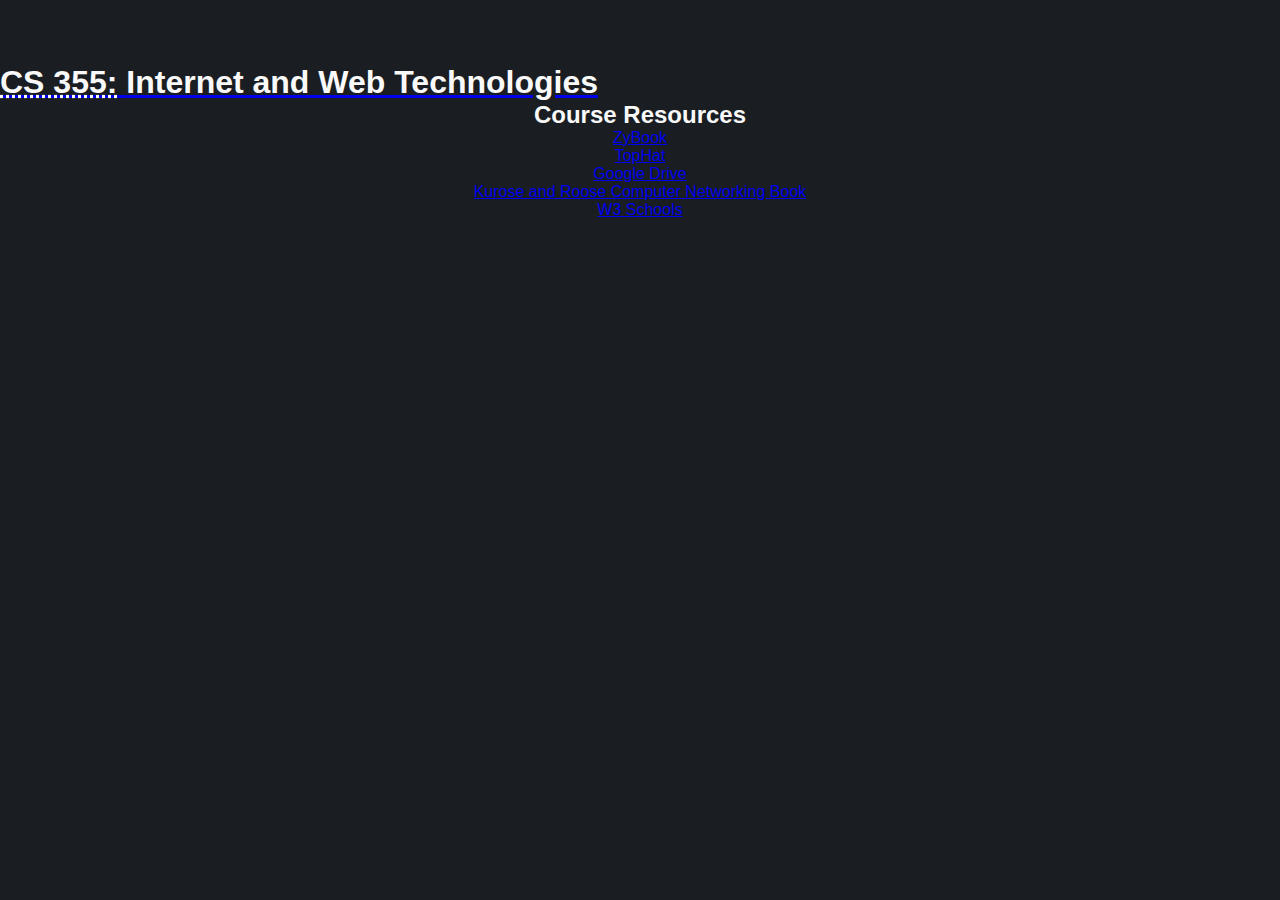
==== commit bc9d8703: "Updating" ====
--- a/Assignment4/course.html
+++ b/Assignment4/course.html
@@ -1,7 +1,17 @@
 <!DOCTYPE html>  <html lang="en">-+<link rel="stylesheet" type="text/css" href="style.css">+<style>+     h1{+        padding-top: 5%;+        color: #f9f9f9;+        text-align: left;+     }+     p{+        color: #f9f9f9;+     }+  </style> <head>      <title>Computer Science 355 - Internet and Web Technologies - Course</title>@@ -23,6 +33,12 @@
 </head>  <body id="course">+<div id="Navigator"> </div>+<div id="Window"> </div>+<div id="Screen"> </div>+<div id="Location"> </div>+<div id="Geolocation"> </div>+ <nav>     <a href="index.html" id="navbar" class="nav">         <h1>@@ -30,8 +46,6 @@
             <span class="course-title">Internet and Web&nbsp;Technologies</span>         </h1>     </a>-- </nav>  <section id="content">@@ -57,909 +71,221 @@
             <a href="https://www.w3schools.com/" target="_blank">                 <div><span>W3 Schools</span></div>             </a>--        </dl>--    </article>---    <article>--        <h2>Networking Models</h2>--        <dl>--            <dt>-                <a href="https://docs.microsoft.com/en-us/windows-hardware/drivers/network/windows-network-architecture-and-the-osi-model"-                   target="_blank" rel="noopener noreferrer">OSI Model</a></dt>--            <dd class="byline vcard">--                <address class="author"><a rel="author" class="url fn n" href="https://github.com/duncanmacmichael"-                                           target="_blank" rel="noopener noreferrer">Duncan MacMichael</a></address>--            </dd>---            <dt><a href="https://www.w3.org/People/Frystyk/thesis/TcpIp.html" target="_blank" rel="noopener noreferrer">TCP-                / IP Model</a></dt>--            <dd class="byline vcard">--                <address class="author"><a rel="author" class="url fn n"-                                           href="https://www.w3.org/People/Frystyk/cv.html" target="_blank"-                                           rel="noopener noreferrer">Henrik Frystyk</a></address>--            </dd>--        </dl>--    </article>---    <article>--        <h2 class="course-material">Hypertext Transfer Protocol (HTTP)</h2>--        <dl>--            <dt><a href="lectures/02-hypertext-transfer-protocol/hypertext-transfer-protocol.html">Hypertext Transfer-                Protocol</a></dt>+        </dl>+    </article>++    <article>+        <h2> </h2>+        <dl>++        </dl>+    </article>+++++    <!--++    <article>++        <h2 class="course-material">Domain Name System (DNS)</h2>++        <dl>++            <dt><a href="https://www.cloudflare.com/learning/dns/what-is-dns/" target="_blank" rel="noopener noreferrer">What is DNS? | How DNS works</a></dt>++            <dd class="byline vcard">++                <address class="author"><a rel="author" class="url fn n" href="https://www.cloudflare.com" target="_blank" rel="noopener noreferrer">Cloudflare</a></address>++            </dd>++++            <dt><a data-fancybox href="https://www.youtube.com/watch?v=2ZUxoi7YNgs?rel=0&modestbranding=1">How the DNS works [2:26]</a></dt>++            <dd class="byline vcard">++                <address class="author"><a rel="author" class="url fn n" href="https://centr.org/" target="_blank" rel="noopener noreferrer">CENTR</a></address>++            </dd>++++        </dl>++    </article>++    <article>++        <h2 class="course-material">Node.js</h2>++        <p></p>++    </article>++    <article>++        <h2 class="course-material">Transport Layer Security (TLS)</h1>++        <dl>++            <dt><a data-fancybox href="https://www.youtube.com/watch?v=3QnD2c4Xovk?rel=0&modestbranding=1">Diffie-Hellman Key Exchange [5:23]</a></dt>++            <dd class="byline vcard">++                <address class="author"><a rel="author" class="url fn n" href="https://twitter.com/Artoftheproblem" target="_blank" rel="noopener noreferrer">Brit Cruise</a></address>++            </dd>++++++++        <dt><a href="lectures/04-tls/tls.pptx">HTTPS and Transport Layer Security Slides</a></dt>++        <dd><cite>Raymond Law</cite></dd>++++        <dt><a href="https://github.com/ychaouche/SSL-diagram"  target="_blank" rel="noopener noreferrer">TLS Diagram</a></dt>++        <dd class="byline vcard">++            <address class="author"><a rel="author" class="url fn n" href="https://github.com/ychaouche" target="_blank" rel="noopener noreferrer">ychaouche</a></address>++        </dd>++++            <dt><a data-fancybox data-width="1920" data-height="1080" href="https://cdn.media.ccc.de/congress/2016/webm-hd/33c3-8348-eng-deu-spa-Deploying_TLS_13_the_great_the_good_and_the_bad_webm-hd.webm" href="javascript:;">Deploying TLS 1.3 [1:01:43]</a></dt>++            <dd class="byline vcard">++                <address class="author"><a rel="author" class="url fn n" href="https://blog.filippo.io/hi/" target="_blank" rel="noopener noreferrer">Filippo Valsorda</a></address>++            </dd>++++        <dt><a href="https://tls13.ulfheim.net/"  target="_blank" rel="noopener noreferrer">TLS 1.3 In-Depth</a></dt>++        <dd class="byline vcard">++            <address class="author"><a rel="author" class="url fn n" href="https://tls13.ulfheim.net" target="_blank" rel="noopener noreferrer">ulfheim.net</a></address>++        </dd>++        </dl>++    </article>++++++    <article>++        <h2 class="course-material">JavaScript Object Notation (JSON)</h2>++        <dl>++            <dt><a href="http://json.org/">Introducing JSON</a></dt>++            <dd class="byline vcard">++                <address class="author"><a rel="author" class="url fn n" href="https://www.crockford.com" target="_blank" rel="noopener noreferrer">Douglas Crockford</a></address>++            </dd>++        </dl>++    </article>++++    <article>++        <h2 class="course-material">Asyncronous JavaScript and <span class="strike">XML</span> JSON (AJAX)</h2>++        <dl>++            <dt><a href="https://developer.mozilla.org/en-US/docs/Web/API/Fetch_API/Using_Fetch" target="_blank" rel="noopener noreferrer">Fetch API</a></dt>++            <dd class="byline vcard">++                <address class="author"><a rel="author" class="url fn n" href="http://developer.mozilla.org" target="_blank" rel="noopener noreferrer">MDN</a></address>++            </dd>++        </dl>++    </article>++++    <article>++        <h2 class="course-material">Password Hashing</h2>++        <dl>++            <dt><a href="https://security.blogoverflow.com/2013/09/about-secure-password-hashing/" target="_blank" rel="noopener noreferrer">About Secure Password Hashing</a></dt>++            <dd class="byline vcard">++                <address class="author"><a rel="author" class="url fn n" href="https://security.blogoverflow.com" target="_blank" rel="noopener noreferrer">security.blogoverflow.com</a></address>++            </dd>++        </dl>++    </article>++    <article>++        <h2 class="course-material">REST API's</h2>++        <dl>++++            <dt><a href="burger-api.zip">Burger API In-Class Demo</a></dt>              <dd><cite>Raymond Law</cite></dd>  -            <dt><a href="https://stackoverflow.com/a/41411515/992856">List of HTTP Methods</a></dt>--            <dd class="byline vcard">--                <address class="author"><a rel="author" class="url fn n"-                                           href="https://stackoverflow.com/users/642706/basil-bourque" target="_blank"-                                           rel="noopener noreferrer">Basil Bourque</a></address>--            </dd>---            <dt><a href="https://tools.ietf.org/html/rfc7230">RFC 7230: HTTP 1.1</a></dt>--            <dd class="byline vcard">--                <address class="author"><a rel="author" class="url fn n" href="https://www.ietf.org/about/"-                                           target="_blank" rel="noopener noreferrer">IETF</a></address>--            </dd>---            <dt><a href="https://tools.ietf.org/html/rfc7231#page-22">RFC 7231: HTTP Methods</a></dt>--            <dd class="byline vcard">--                <address class="author"><a rel="author" class="url fn n" href="https://www.ietf.org/about/"-                                           target="_blank" rel="noopener noreferrer">IETF</a></address>--            </dd>---        </dl>--    </article>---    <article>--        <h2 class="course-material">Hypertext Markup Language (HTML)</h2>--        <dl>--            <dt>-                <a href="https://learn.freecodecamp.org/responsive-web-design/basic-html-and-html5/say-hello-to-html-elements/"-                   target="_blank" rel="noopener noreferrer">Interactive HTML Lesson</a></dt>--            <dd class="byline vcard">--                <address class="author"><a rel="author" class="url fn n" href="http://freecodecamp.org" target="_blank"-                                           rel="noopener noreferrer">freecodecamp.org</a></address>--            </dd>---            <dt><a href="https://validator.w3.org/#validate_by_input" target="_blank" rel="noopener noreferrer">HTML-                Validator / Debugger</a></dt>--            <dd class="byline vcard">--                <address class="author"><a rel="author" class="url fn n" href="http://w3.org" target="_blank"-                                           rel="noopener noreferrer">W3C</a></address>--            </dd>---            <dt><a href="https://developer.mozilla.org/en-US/docs/Web/HTML/Element">Hypertext Markup Language-                Reference</a></dt>--            <dd class="byline vcard">--                <address class="author"><a rel="author" class="url fn n" href="http://developer.mozilla.org"-                                           target="_blank" rel="noopener noreferrer">MDN</a></address>--            </dd>---            <dt><a href="https://www.dropbox.com/s/wskhhqz9qcy7uuk/hypertext-markup-language.pptx?dl=1">Hypertext Markup-                Language Slides</a></dt>++            <dt><a href="burger-api.zip">Burger API In-Class Demo</a></dt>              <dd><cite>Raymond Law</cite></dd>  -            <dt><a href="https://www.dropbox.com/s/e5pzepwxsbfxuxe/html-qcafe.zip?dl=1">QCafe In-Class Demo</a></dt>--            <dd><cite>Raymond Law</cite></dd>---            <dt><a href="https://www.dropbox.com/s/ztq26q2v98wnrxb/html-qcafe-complete.zip?dl=1">QCafe In-Class Demo-                (Complete)</a></dt>--            <dd><cite>Raymond Law</cite></dd>---        </dl>--    </article>---    <article>--        <h2>Link Layer</h2>--        <dl>--            <dt><a href="lectures/0a-data-link-layer/data-link-layer.html">Data Link Layer</a></dt>--            <dd><cite>Raymond Law</cite></dd>---            <dt><a href="https://en.wikipedia.org/wiki/Ethernet_frame#Structure" target="_blank"-                   rel="noopener noreferrer">Ethernet Frame Structure</a></dt>--            <dd class="byline vcard">--                <address class="author"><a rel="author" class="url fn n" href="https://www.wikipedia.org"-                                           target="_blank" rel="noopener noreferrer">Wikipedia</a></address>--            </dd>---            <dt><a href="https://en.wikipedia.org/wiki/IEEE_802.11#Layer_2_%E2%80%93_Datagrams" target="_blank"-                   rel="noopener noreferrer">802.11 Frame Structure</a></dt>--            <dd class="byline vcard">--                <address class="author"><a rel="author" class="url fn n" href="https://www.wikipedia.org"-                                           target="_blank" rel="noopener noreferrer">Wikipedia</a></address>--            </dd>--    </article>---    <article>--        <h2 class="course-material">Beginner's JavaScript</h2>--        <dl>--            <dt><a href="lectures/05-javascript-basics/javascript-basics.html">JavaScript Basics</a></dt>--            <dd><cite>Raymond Law</cite></dd>---            <dt><a href="https://learn.freecodecamp.org/javascript-algorithms-and-data-structures/basic-javascript/"-                   target="_blank" rel="noopener noreferrer">Interactive JavaScript Basics Lesson</a></dt>--            <dd class="byline vcard">--                <address class="author"><a rel="author" class="url fn n" href="http://freecodecamp.org" target="_blank"-                                           rel="noopener noreferrer">freecodecamp.org</a></address>--            </dd>---            <dt><a href="https://developer.mozilla.org/en-US/docs/Learn/JavaScript/First_steps" target="_blank"-                   rel="noopener noreferrer">JavaScript First Steps</a></dt>--            <dd class="byline vcard">--                <address class="author"><a rel="author" class="url fn n" href="http://developer.mozilla.org"-                                           target="_blank" rel="noopener noreferrer">MDN</a></address>--            </dd>---            <dt><a href="https://developer.mozilla.org/en-US/docs/Web/JavaScript/Guide" target="_blank"-                   rel="noopener noreferrer">JavaScript Guide &amp; Reference</a></dt>--            <dd class="byline vcard">--                <address class="author"><a rel="author" class="url fn n" href="http://developer.mozilla.org"-                                           target="_blank" rel="noopener noreferrer">MDN</a></address>--            </dd>---            <dt><a href="http://javascript.info/function-basics" target="_blank">Function Basics</a></dt>--            <dd class="byline vcard">--                <address class="author"><a rel="author" class="url fn n"-                                           href="http://javascript.info">javascript.info</a></address>--            </dd>---            <dt><a href="https://developer.mozilla.org/en-US/docs/Web/javascript/Reference/Functions" target="_blank">Function-                Reference</a></dt>--            <dd class="byline vcard">--                <address class="author"><a rel="author" class="url fn n" href="http://developer.mozilla.org"-                                           target="_blank" rel="noopener noreferrer">MDN</a></address>--            </dd>---            <dt><a href="https://developer.mozilla.org/en-US/docs/Learn/javascript/Objects" target="_blank">Objects</a>-            </dt>--            <dd class="byline vcard">--                <address class="author"><a rel="author" class="url fn n" href="http://developer.mozilla.org"-                                           target="_blank" rel="noopener noreferrer">MDN</a></address>--            </dd>---            <dt><a href="https://www.jslint.com/" target="_blank" rel="noopener noreferrer">JSLint: Opinionated-                JavaScript Linter</a></dt>--            <dd class="byline vcard">--                <address class="author"><a rel="author" class="url fn n" href="https://www.crockford.com"-                                           target="_blank" rel="noopener noreferrer">Douglas Crockford</a></address>--            </dd>---        </dl>--    </article>--    <article>--        <h2>Asyncronous Programming</h2>---        <dl>--            <dt><a data-fancybox href="https://www.youtube.com/watch?v=8aGhZQkoFbQ?rel=0&modestbranding=1"-                   target="_blank" rel="noopener noreferrer">What is the event loop? | JSConf EU 2014 [26:52]</a></dt>--            <dd class="byline vcard">--                <address class="author"><a rel="author" class="url fn n" href="http://latentflip.com/" target="_blank"-                                           rel="noopener noreferrer">Philip Roberts </a></address>--            </dd>---            <dt><a href="https://developer.mozilla.org/en-US/docs/Web/JavaScript/EventLoop" target="_blank"-                   rel="noopener noreferrer">Concurrency model and Event Loop</a></dt>--            <dd class="byline vcard">--                <address class="author"><a rel="author" class="url fn n" href="http://developer.mozilla.org"-                                           target="_blank" rel="noopener noreferrer">MDN</a></address>--            </dd>---            <dt><a data-fancybox href="https://www.youtube.com/watch?v=cCOL7MC4Pl0?rel=0&modestbranding=1"-                   target="_blank" rel="noopener noreferrer">In The Loop | JSConf Asia 2018</a></dt>--            <dd class="byline vcard">--                <address class="author"><a rel="author" class="url fn n" href="https://jakearchibald.com/"-                                           target="_blank" rel="noopener noreferrer">Jake Archibald</a></address>--            </dd>--            <dt><a href="https://developer.mozilla.org/en-US/docs/Web/API/WindowOrWorkerGlobalScope/setTimeout"-                   target="_blank" rel="noopener noreferrer">setTimeout Reference</a></dt>--            <dd class="byline vcard">--                <address class="author"><a rel="author" class="url fn n" href="http://developer.mozilla.org"-                                           target="_blank" rel="noopener noreferrer">MDN</a></address>--            </dd>--        </dl>--    </article>--    <article>--        <h2>Network Layer</h2>--        <dl>---            <dt><a href="lectures/0b-network-layer/network-layer.html">Network Layer</a></dt>--            <dd><cite>Raymond Law</cite></dd>---            <dt><a href="https://tools.ietf.org/html/rfc791" target="_blank" rel="noopener noreferrer">RFC 791: Internet-                Protocol</a></dt>--            <dd class="byline vcard">--                <address class="author"><a rel="author" class="url fn n" href="https://www.ietf.org/about/"-                                           target="_blank" rel="noopener noreferrer">IETF</a></address>--            </dd>---            <dt><a href="https://en.wikipedia.org/wiki/Reserved_IP_addresses" target="_blank" rel="noopener noreferrer">Reserved-                IP Addresses</a></dt>--            <dd class="byline vcard">--                <address class="author"><a rel="author" class="url fn n" href="https://www.wikipedia.org"-                                           target="_blank" rel="noopener noreferrer">Wikipedia</a></address>--            </dd>---            <dt><a href="https://en.wikipedia.org/wiki/IPv4#Packet_structure" target="_blank" rel="noopener noreferrer">IPv4-                Structure</a></dt>--            <dd class="byline vcard">--                <address class="author"><a rel="author" class="url fn n" href="https://www.wikipedia.org"-                                           target="_blank" rel="noopener noreferrer">Wikipedia</a></address>--            </dd>---            <dt><a href="https://en.wikipedia.org/wiki/Address_Resolution_Protocol" target="_blank"-                   rel="noopener noreferrer">ARP Protocol</a></dt>--            <dd class="byline vcard">--                <address class="author"><a rel="author" class="url fn n" href="https://www.wikipedia.org"-                                           target="_blank" rel="noopener noreferrer">Wikipedia</a></address>--            </dd>---            <dt><a href="https://en.wikipedia.org/wiki/Distance-vector_routing_protocol" target="_blank"-                   rel="noopener noreferrer">Distance Vector Protocol</a></dt>--            <dd class="byline vcard">--                <address class="author"><a rel="author" class="url fn n" href="https://www.wikipedia.org"-                                           target="_blank" rel="noopener noreferrer">Wikipedia</a></address>--            </dd>--            <dt><a href="https://en.wikipedia.org/wiki/Link-state_routing_protocol" target="_blank"-                   rel="noopener noreferrer">Link State Protocol</a></dt>--            <dd class="byline vcard">--                <address class="author"><a rel="author" class="url fn n" href="https://www.wikipedia.org"-                                           target="_blank" rel="noopener noreferrer">Wikipedia</a></address>--            </dd>---    </article>--    <article>--        <h2>Prototypical Inheritance</h2>--        <dl>--            <dt><a href="lectures/10-factories/factories.html">Factories</a></dt>--            <dd><cite>Raymond Law</cite></dd>--        </dl>--    </article>---    <article>--        <h2>Functional Programming</h2>--        <dl>--            <dt><a href="https://developer.mozilla.org/en-US/docs/Web/JavaScript/Reference/Functions/Arrow_functions"-                   target="_blank" rel="noopener noreferrer">Arrow Functions</a></dt>--            <dd class="byline vcard">--                <address class="author"><a rel="author" class="url fn n" href="http://developer.mozilla.org"-                                           target="_blank" rel="noopener noreferrer">MDN</a></address>--            </dd>---            <dt><a href="https://developer.mozilla.org/en-US/docs/Web/JavaScript/Reference/Global_Objects/Array/map"-                   target="_blank" rel="noopener noreferrer">Map</a></dt>--            <dd class="byline vcard">--                <address class="author"><a rel="author" class="url fn n" href="http://developer.mozilla.org"-                                           target="_blank" rel="noopener noreferrer">MDN</a></address>--            </dd>---            <dt><a href="https://developer.mozilla.org/en-US/docs/Web/JavaScript/Reference/Global_Objects/Array/filter"-                   target="_blank" rel="noopener noreferrer">Filter</a></dt>--            <dd class="byline vcard">--                <address class="author"><a rel="author" class="url fn n" href="http://developer.mozilla.org"-                                           target="_blank" rel="noopener noreferrer">MDN</a></address>--            </dd>---            <dt><a href="https://developer.mozilla.org/en-US/docs/Web/JavaScript/Reference/Global_Objects/Array/Reduce"-                   target="_blank" rel="noopener noreferrer">Reduce</a></dt>--            <dd class="byline vcard">--                <address class="author"><a rel="author" class="url fn n" href="http://developer.mozilla.org"-                                           target="_blank" rel="noopener noreferrer">MDN</a></address>--            </dd>---        </dl>--    </article>---    <article>--        <h2>Document Object Model (DOM) &amp; User Interactions</h2>--        <dl>--            <dt><a href="https://developer.mozilla.org/en-US/docs/Web/AdtI/Document_Object_Model/Introduction"-                   target="_blank">Document Object Model</a></dt>--            <dd class="byline vcard">--                <address class="author"><a rel="author" class="url fn n" href="http://developer.mozilla.org"-                                           target="_blank" rel="noopener noreferrer">MDN</a></address>--            </dd>--            <dt><a href="https://javascript.info/searching-elements-dom" target="_blank">DOM Navigation</a></dt>--            <dd class="byline vcard">--                <address class="author"><a rel="author" class="url fn n"-                                           href="http://javascript.info">javascript.info</a></address>--            </dd>--            <dt><a href="https://developer.mozilla.org/en-US/docs/Learn/JavaScript/Building_blocks/Events"-                   target="_blank" rel="noopener noreferrer">Introduction to Events</a></dt>--            <dd class="byline vcard">--                <address class="author"><a rel="author" class="url fn n" href="http://developer.mozilla.org"-                                           target="_blank" rel="noopener noreferrer">MDN</a></address>--            </dd>--            <dt><a href="https://developer.mozilla.org/en-US/docs/Learn/HTML/Forms/Your_first_HTML_form" target="_blank"-                   rel="noopener noreferrer">HTML Forms</a></dt>--            <dd class="byline vcard">--                <address class="author"><a rel="author" class="url fn n" href="http://developer.mozilla.org"-                                           target="_blank" rel="noopener noreferrer">MDN</a></address>--            </dd>--        </dl>--    </article>---    <article>--        <h2>Transport Layer</h2>--        <dl>--            <dt><a href="lectures/0c-transport-layer/transport-layer.html">Transport Layer</a></dt>--            <dd><cite>Raymond Law</cite></dd>---            <dt><a href="https://tools.ietf.org/html/rfc793" target="_blank" rel="noopener noreferrer">RFC 793:-                Transmission Control Protocol</a></dt>--            <dd class="byline vcard">--                <address class="author"><a rel="author" class="url fn n" href="https://www.ietf.org/about/"-                                           target="_blank" rel="noopener noreferrer">IETF</a></address>--            </dd>--            <dt><a href="https://tools.ietf.org/html/rfc768" target="_blank" rel="noopener noreferrer">RFC 768: User-                Datagram Protocol</a></dt>--            <dd class="byline vcard">--                <address class="author"><a rel="author" class="url fn n" href="https://www.ietf.org/about/"-                                           target="_blank" rel="noopener noreferrer">IETF</a></address>--            </dd>--            <dt><a href="https://en.wikipedia.org/wiki/Transmission_Control_Protocol#TCP_segment_structure"-                   target="_blank" rel="noopener noreferrer">TCP Segment Structure</a></dt>--            <dd class="byline vcard">--                <address class="author"><a rel="author" class="url fn n" href="https://www.wikipedia.org"-                                           target="_blank" rel="noopener noreferrer">Wikipedia</a></address>--            </dd>---            <dt><a href="https://en.wikipedia.org/wiki/User_Datagram_Protocol#Packet_structure" target="_blank"-                   rel="noopener noreferrer">UDP Segment Structure</a></dt>--            <dd class="byline vcard">--                <address class="author"><a rel="author" class="url fn n" href="https://www.wikipedia.org"-                                           target="_blank" rel="noopener noreferrer">Wikipedia</a></address>--            </dd>--        </dl>--    </article>---    <article>--        <h2>Network Congestion</h2>--        <dl>--            <dt><a href="http://www2.rad.com/networks/2004/sliding_window/demo.html" target="_blank"-                   rel="noopener noreferrer">Sliding Window Demo (Requires Flash)</a></dt>--            <dd class="byline vcard">--                <address class="author"><a rel="author" class="url fn n"-                                           href="http://www2.rad.com/networks/2004/sliding_window/" target="_blank"-                                           rel="noopener noreferrer">Ariel Gronau</a></address>--            </dd>---            <dt><a href="https://en.wikipedia.org/wiki/TCP_congestion_control" target="_blank"-                   rel="noopener noreferrer">TCP Congestion Control</a></dt>--            <dd class="byline vcard">--                <address class="author"><a rel="author" class="url fn n" href="https://www.wikipedia.org"-                                           target="_blank" rel="noopener noreferrer">Wikipedia</a></address>--            </dd>---        </dl>--    </article>--    <article>--        <h2>JavaScript Modules</h2>--        <dl>--            <dt>-                <a href="https://medium.freecodecamp.org/requiring-modules-in-node-js-everything-you-need-to-know-e7fbd119be8"-                   target="_blank" rel="noopener noreferrer">JavaScript Modules</a></dt>--            <dd class="byline vcard">--                <address class="author"><a rel="author" class="url fn n" href="https://medium.com/@samerbuna"-                                           target="_blank" rel="noopener noreferrer">Samer Buna</a></address>--            </dd>---        </dl>--    </article>--    <article>--        <h2>HTTP Server</h2>--        <dl>--            <dt><a href="http-server.zip" target="_blank" rel="noopener noreferrer">NodeJS HTTP Server (In Class-                Demo)</a></dt>--            <dd><cite>Raymond Law</cite></dd>---        </dl>--    </article>---    <article>--        <h2>JavaScript Reference</h2>--        <dl>--            <dt><a data-fancybox href="https://www.youtube.com/watch?v=Mus_vwhTCq0?rel=0&modestbranding=1&start=51"-                   target="_blank" rel="noopener noreferrer">JavaScript Pro Tips [12:36]</a></dt>--            <dd class="byline vcard">--                <address class="author"><a rel="author" class="url fn n" href="https://github.com/codediodeio"-                                           target="_blank" rel="noopener noreferrer">Jeff Delaney</a></address>--            </dd>--            <dt><a href="https://books.goalkicker.com/JavaScriptBook/JavaScriptNotesForProfessionals.pdf"-                   target="_blank" rel="noopener noreferrer">JavaScript® Notes for Professionals (Book)</a></dt>--            <dd class="byline vcard">--                <address class="author"><a rel="author" class="url fn n" href="https://goalkicker.com" target="_blank"-                                           rel="noopener noreferrer">Peter Ranieri et al.</a></address>--            </dd>--            <dt><a href="https://github.com/leonardomso/33-js-concepts" target="_blank" rel="noopener noreferrer">JavaScript-                Concepts (Collection of Links)</a></dt>--            <dd class="byline vcard">--                <address class="author"><a rel="author" class="url fn n" href="https://github.com/leonardomso"-                                           target="_blank" rel="noopener noreferrer">Leonardo Maldonado</a></address>--            </dd>---            <h2><a href="" target="_blank" rel="noopener noreferrer"></a></h2>--        </dl>--    </article>---    <!----    <article>--        <h2 class="course-material">Domain Name System (DNS)</h2>--        <dl>--            <dt><a href="https://www.cloudflare.com/learning/dns/what-is-dns/" target="_blank" rel="noopener noreferrer">What is DNS? | How DNS works</a></dt>--            <dd class="byline vcard">--                <address class="author"><a rel="author" class="url fn n" href="https://www.cloudflare.com" target="_blank" rel="noopener noreferrer">Cloudflare</a></address>--            </dd>----            <dt><a data-fancybox href="https://www.youtube.com/watch?v=2ZUxoi7YNgs?rel=0&modestbranding=1">How the DNS works [2:26]</a></dt>--            <dd class="byline vcard">--                <address class="author"><a rel="author" class="url fn n" href="https://centr.org/" target="_blank" rel="noopener noreferrer">CENTR</a></address>--            </dd>----        </dl>--    </article>--    <article>--        <h2 class="course-material">Node.js</h2>++            <dt><a href="https://gamedevelopment.tutsplus.com/articles/gamedev-glossary-what-is-blitting--gamedev-2247" target="_blank" rel="noopener noreferrer">What is Blitting? (Requires Enabling Flash)</a></dt>++            <dd class="byline vcard">++                <address class="author"><a rel="author" class="url fn n" href="https://gamedevelopment.tutsplus.com" target="_blank" rel="noopener noreferrer">gamedevelopment.tutsplus.com</a></address>++            </dd>++        </dl>++    </article>++++    <article>++        <h2>Promises</h2>          <p></p>      </article> -    <article>--        <h2 class="course-material">Transport Layer Security (TLS)</h1>--        <dl>--            <dt><a data-fancybox href="https://www.youtube.com/watch?v=3QnD2c4Xovk?rel=0&modestbranding=1">Diffie-Hellman Key Exchange [5:23]</a></dt>--            <dd class="byline vcard">--                <address class="author"><a rel="author" class="url fn n" href="https://twitter.com/Artoftheproblem" target="_blank" rel="noopener noreferrer">Brit Cruise</a></address>--            </dd>--------        <dt><a href="lectures/04-tls/tls.pptx">HTTPS and Transport Layer Security Slides</a></dt>--        <dd><cite>Raymond Law</cite></dd>----        <dt><a href="https://github.com/ychaouche/SSL-diagram"  target="_blank" rel="noopener noreferrer">TLS Diagram</a></dt>--        <dd class="byline vcard">--            <address class="author"><a rel="author" class="url fn n" href="https://github.com/ychaouche" target="_blank" rel="noopener noreferrer">ychaouche</a></address>--        </dd>----            <dt><a data-fancybox data-width="1920" data-height="1080" href="https://cdn.media.ccc.de/congress/2016/webm-hd/33c3-8348-eng-deu-spa-Deploying_TLS_13_the_great_the_good_and_the_bad_webm-hd.webm" href="javascript:;">Deploying TLS 1.3 [1:01:43]</a></dt>--            <dd class="byline vcard">--                <address class="author"><a rel="author" class="url fn n" href="https://blog.filippo.io/hi/" target="_blank" rel="noopener noreferrer">Filippo Valsorda</a></address>--            </dd>----        <dt><a href="https://tls13.ulfheim.net/"  target="_blank" rel="noopener noreferrer">TLS 1.3 In-Depth</a></dt>--        <dd class="byline vcard">--            <address class="author"><a rel="author" class="url fn n" href="https://tls13.ulfheim.net" target="_blank" rel="noopener noreferrer">ulfheim.net</a></address>--        </dd>--        </dl>--    </article>------    <article>--        <h2 class="course-material">JavaScript Object Notation (JSON)</h2>--        <dl>--            <dt><a href="http://json.org/">Introducing JSON</a></dt>--            <dd class="byline vcard">--                <address class="author"><a rel="author" class="url fn n" href="https://www.crockford.com" target="_blank" rel="noopener noreferrer">Douglas Crockford</a></address>--            </dd>--        </dl>--    </article>----    <article>--        <h2 class="course-material">Asyncronous JavaScript and <span class="strike">XML</span> JSON (AJAX)</h2>--        <dl>--            <dt><a href="https://developer.mozilla.org/en-US/docs/Web/API/Fetch_API/Using_Fetch" target="_blank" rel="noopener noreferrer">Fetch API</a></dt>--            <dd class="byline vcard">--                <address class="author"><a rel="author" class="url fn n" href="http://developer.mozilla.org" target="_blank" rel="noopener noreferrer">MDN</a></address>--            </dd>--        </dl>--    </article>----    <article>--        <h2 class="course-material">Password Hashing</h2>--        <dl>--            <dt><a href="https://security.blogoverflow.com/2013/09/about-secure-password-hashing/" target="_blank" rel="noopener noreferrer">About Secure Password Hashing</a></dt>--            <dd class="byline vcard">--                <address class="author"><a rel="author" class="url fn n" href="https://security.blogoverflow.com" target="_blank" rel="noopener noreferrer">security.blogoverflow.com</a></address>--            </dd>--        </dl>--    </article>--    <article>--        <h2 class="course-material">REST API's</h2>--        <dl>----            <dt><a href="burger-api.zip">Burger API In-Class Demo</a></dt>--            <dd><cite>Raymond Law</cite></dd>----            <dt><a href="burger-api.zip">Burger API In-Class Demo</a></dt>--            <dd><cite>Raymond Law</cite></dd>----            <dt><a href="https://gamedevelopment.tutsplus.com/articles/gamedev-glossary-what-is-blitting--gamedev-2247" target="_blank" rel="noopener noreferrer">What is Blitting? (Requires Enabling Flash)</a></dt>--            <dd class="byline vcard">--                <address class="author"><a rel="author" class="url fn n" href="https://gamedevelopment.tutsplus.com" target="_blank" rel="noopener noreferrer">gamedevelopment.tutsplus.com</a></address>--            </dd>--        </dl>--    </article>----    <article>--        <h2>Promises</h2>--        <p></p>--    </article>-       <article>--- a/Assignment4/style.css
+++ b/Assignment4/style.css
@@ -0,0 +1,161 @@
+
+@import url('https://fonts.googleapis.com/css?family=Montserrat&display=swap');
+@import url(https://fonts.googleapis.com/css?family=Lato);
+
+*{
+  box-sizing: border-box;
+  margin:0;
+  padding:0;
+  font-family: "Monseratt", sans-serif;
+}
+
+html{
+  background-color: #1A1E23;
+}
+
+section h2 h1{
+  font-family: "Monseratt", sans-serif;
+  text-align: center;
+  height: 200px;
+  color: white;
+  font-size: 20px;
+}
+
+.navbar {
+  display: block;
+  text-align: center;
+}
+
+ul {
+  list-style-type: none;
+  overflow: hidden;
+  padding: 0;
+  margin: 0;
+}
+
+.dropdown {
+  float: left;
+  text-align: center;
+}
+
+a {
+  text-align: center;
+}
+
+.dropbtn {
+  display: inline-block;
+  color: white;
+  text-align: center;
+  padding: 14px 15px;
+  text-decoration: none;
+}
+
+li a:hover{
+  background-color: #34495e;
+}
+
+.dropdown {
+  display: inline-block;
+}
+
+.dropdown-content {
+  display: none;
+  position: absolute;
+  min-width: 160px;
+  box-shadow: 0 8px 16px 0 rgba(0,0,0,0.2);
+}
+
+.dropdown-content a {
+  position: relative;
+      display: block;
+      padding: 4px 0;
+      font-family: Lato, sans-serif;
+      color: #ecf0f1;
+      text-decoration: none;
+      text-transform: uppercase;
+      transition: 0.5s;
+}
+
+.dropdown-content a:hover::after {
+  transform: scaleX(1);
+  transform-origin: left;
+}
+
+.dropdown:hover .dropdown-content {
+  display: block;
+}
+
+article {
+  color: #f9f9f9;
+  text-align: center;
+  background-color: #1A1E23;
+}
+
+/*Contact.html*/
+/*.contact-section{*/
+/*  background-size:cover;*/
+/*  background: #222629;*/
+/*  padding: 40px 0;*/
+/*}*/
+
+/*.contact-section h1{*/
+/*  text-align: center;*/
+/*  color: #E0E0E0;*/
+/*}*/
+
+/*.border{*/
+/*  width:100px;*/
+/*  height: 10px;*/
+/*  background: #34495e;*/
+/*  margin: 40px auto;*/
+/*}*/
+
+/*.contact-form{*/
+/*  max-width: 600px;*/
+/*  margin: auto;*/
+/*  padding: 0 10px;*/
+/*  overflow: hidden;*/
+/*}*/
+
+/*.contact-form-text{*/
+/*  display: block;*/
+/*  width: 100%;*/
+/*  box-sizing: border-box;*/
+/*  margin: 16px 0;*/
+/*  border: 0;*/
+/*  background: #111;*/
+/*  padding: 20px 40px;*/
+/*  outline: none;*/
+/*  color: #ddd;*/
+/*  transition: 0.5s;*/
+/*}*/
+
+/*.contact-form-text:hover{*/
+/*  box-shadow : 0 0 10px 4px #34495e;*/
+/*}*/
+
+/*textarea.contact-form-text{*/
+/*  resize: none;*/
+/*  height:120px;*/
+/*}*/
+
+/*.contact-form-btn{*/
+/*  float: right;*/
+/*  border: 0;*/
+/*  background: #34495e;*/
+/*  padding: 12px 50px;*/
+/*  border-radius: 20px;*/
+/*  cursor: pointer;*/
+/*  transition: 0.5s;*/
+/*}*/
+
+/*.contact-form-btn:hover{*/
+/*  background: #2980b9;*/
+/*}*/
+
+
+
+
+
+
+
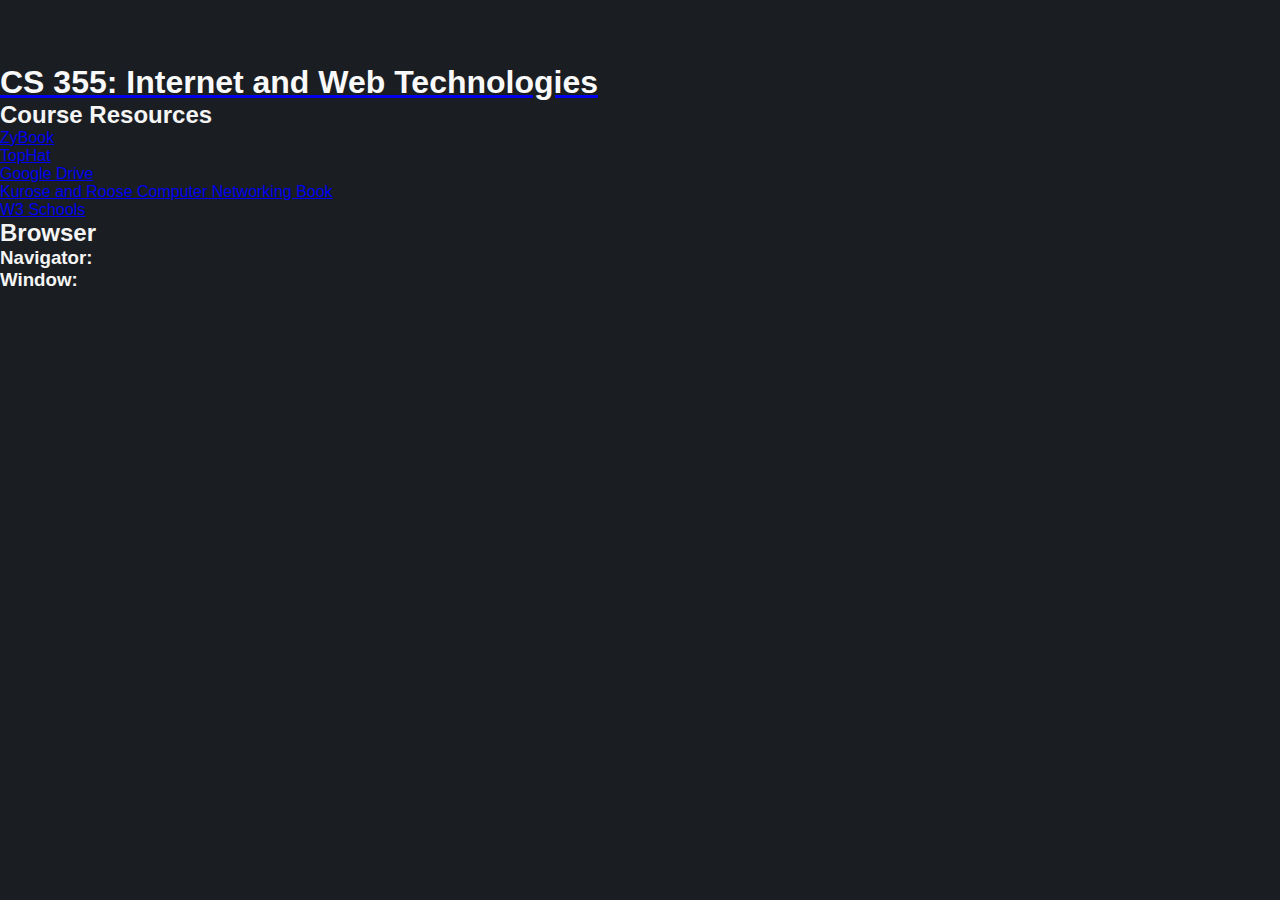
==== commit 890ab8af: "Update" ====
--- a/Assignment4/course.html
+++ b/Assignment4/course.html
@@ -3,15 +3,16 @@
 <html lang="en"> <link rel="stylesheet" type="text/css" href="style.css"> <style>-     h1{+    h1 {         padding-top: 5%;         color: #f9f9f9;         text-align: left;-     }-     p{+    }++    p {         color: #f9f9f9;-     }-  </style>+    }+</style> <head>      <title>Computer Science 355 - Internet and Web Technologies - Course</title>@@ -32,21 +33,21 @@
  </head> -<body id="course">-<div id="Navigator"> </div>-<div id="Window"> </div>-<div id="Screen"> </div>-<div id="Location"> </div>-<div id="Geolocation"> </div>+<body> -<nav>-    <a href="index.html" id="navbar" class="nav">-        <h1>-            <abbr class="course-number" title="Computer Science 355">CS 355:</abbr>-            <span class="course-title">Internet and Web&nbsp;Technologies</span>-        </h1>+<div id="Course"></div>+<div id="Navigator"></div>+<div id="Window"></div>+<div id="Screen"></div>+<div id="Location"></div>+<div id="Geolocation"></div>++<div>+    <a href="index.html" id="title" class="title">+        <h1>CS 355: Internet and Web Technologies</h1>+        <style></style>     </a>-</nav>+</div>  <section id="content">     <article>@@ -75,251 +76,48 @@
     </article>      <article>-        <h2> </h2>-        <dl>+        <h2> Browser</h2> -        </dl>-    </article>+        <a id="browserText" onclick="navigatorFunction()"><h3> Navigator: </h3></a> +        <a id="windowText" onclick="windowFunction()"><h3> Window: </h3></a> ---    <!----    <article>--        <h2 class="course-material">Domain Name System (DNS)</h2>--        <dl>--            <dt><a href="https://www.cloudflare.com/learning/dns/what-is-dns/" target="_blank" rel="noopener noreferrer">What is DNS? | How DNS works</a></dt>--            <dd class="byline vcard">--                <address class="author"><a rel="author" class="url fn n" href="https://www.cloudflare.com" target="_blank" rel="noopener noreferrer">Cloudflare</a></address>--            </dd>----            <dt><a data-fancybox href="https://www.youtube.com/watch?v=2ZUxoi7YNgs?rel=0&modestbranding=1">How the DNS works [2:26]</a></dt>--            <dd class="byline vcard">--                <address class="author"><a rel="author" class="url fn n" href="https://centr.org/" target="_blank" rel="noopener noreferrer">CENTR</a></address>--            </dd>----        </dl>      </article> -    <article>--        <h2 class="course-material">Node.js</h2>--        <p></p>--    </article>--    <article>--        <h2 class="course-material">Transport Layer Security (TLS)</h1>--        <dl>--            <dt><a data-fancybox href="https://www.youtube.com/watch?v=3QnD2c4Xovk?rel=0&modestbranding=1">Diffie-Hellman Key Exchange [5:23]</a></dt>--            <dd class="byline vcard">--                <address class="author"><a rel="author" class="url fn n" href="https://twitter.com/Artoftheproblem" target="_blank" rel="noopener noreferrer">Brit Cruise</a></address>--            </dd>--------        <dt><a href="lectures/04-tls/tls.pptx">HTTPS and Transport Layer Security Slides</a></dt>--        <dd><cite>Raymond Law</cite></dd>----        <dt><a href="https://github.com/ychaouche/SSL-diagram"  target="_blank" rel="noopener noreferrer">TLS Diagram</a></dt>--        <dd class="byline vcard">--            <address class="author"><a rel="author" class="url fn n" href="https://github.com/ychaouche" target="_blank" rel="noopener noreferrer">ychaouche</a></address>--        </dd>----            <dt><a data-fancybox data-width="1920" data-height="1080" href="https://cdn.media.ccc.de/congress/2016/webm-hd/33c3-8348-eng-deu-spa-Deploying_TLS_13_the_great_the_good_and_the_bad_webm-hd.webm" href="javascript:;">Deploying TLS 1.3 [1:01:43]</a></dt>--            <dd class="byline vcard">--                <address class="author"><a rel="author" class="url fn n" href="https://blog.filippo.io/hi/" target="_blank" rel="noopener noreferrer">Filippo Valsorda</a></address>--            </dd>----        <dt><a href="https://tls13.ulfheim.net/"  target="_blank" rel="noopener noreferrer">TLS 1.3 In-Depth</a></dt>--        <dd class="byline vcard">--            <address class="author"><a rel="author" class="url fn n" href="https://tls13.ulfheim.net" target="_blank" rel="noopener noreferrer">ulfheim.net</a></address>--        </dd>--        </dl>--    </article>------    <article>--        <h2 class="course-material">JavaScript Object Notation (JSON)</h2>--        <dl>--            <dt><a href="http://json.org/">Introducing JSON</a></dt>--            <dd class="byline vcard">--                <address class="author"><a rel="author" class="url fn n" href="https://www.crockford.com" target="_blank" rel="noopener noreferrer">Douglas Crockford</a></address>--            </dd>--        </dl>--    </article>----    <article>--        <h2 class="course-material">Asyncronous JavaScript and <span class="strike">XML</span> JSON (AJAX)</h2>--        <dl>--            <dt><a href="https://developer.mozilla.org/en-US/docs/Web/API/Fetch_API/Using_Fetch" target="_blank" rel="noopener noreferrer">Fetch API</a></dt>--            <dd class="byline vcard">--                <address class="author"><a rel="author" class="url fn n" href="http://developer.mozilla.org" target="_blank" rel="noopener noreferrer">MDN</a></address>--            </dd>--        </dl>--    </article>----    <article>--        <h2 class="course-material">Password Hashing</h2>--        <dl>--            <dt><a href="https://security.blogoverflow.com/2013/09/about-secure-password-hashing/" target="_blank" rel="noopener noreferrer">About Secure Password Hashing</a></dt>--            <dd class="byline vcard">--                <address class="author"><a rel="author" class="url fn n" href="https://security.blogoverflow.com" target="_blank" rel="noopener noreferrer">security.blogoverflow.com</a></address>--            </dd>--        </dl>--    </article>--    <article>--        <h2 class="course-material">REST API's</h2>--        <dl>----            <dt><a href="burger-api.zip">Burger API In-Class Demo</a></dt>--            <dd><cite>Raymond Law</cite></dd>----            <dt><a href="burger-api.zip">Burger API In-Class Demo</a></dt>--            <dd><cite>Raymond Law</cite></dd>----            <dt><a href="https://gamedevelopment.tutsplus.com/articles/gamedev-glossary-what-is-blitting--gamedev-2247" target="_blank" rel="noopener noreferrer">What is Blitting? (Requires Enabling Flash)</a></dt>--            <dd class="byline vcard">--                <address class="author"><a rel="author" class="url fn n" href="https://gamedevelopment.tutsplus.com" target="_blank" rel="noopener noreferrer">gamedevelopment.tutsplus.com</a></address>--            </dd>--        </dl>--    </article>----    <article>--        <h2>Promises</h2>--        <p></p>--    </article>----    <article>--        <h1 id="course-material-ID-3">Further Readings [Tangentially Related]</h1>--        <h2><a href="https://blog.erratasec.com/2018/11/some-notes-about-http3.html" target="_blank" rel="noopener noreferrer">Some notes about HTTP/3 [blog.erratasec.com]</a></h2>--        <time>November 20, 2018</time>--        <h2><a href="https://ruslanspivak.com/lsbaws-part1/" target="_blank" rel="noopener noreferrer">Building a Web Server in Python [ruslanspivak.com]</a></h2>--        <time>November 20, 2018</time>--        <h2><a class="video cboxElement" href="https://www.youtube.com/embed/ylfyezRhA5s?rel=0&autoplay=1">Don't trust time (Video)</a></h2>--        <time>November 24, 2018</time>--        <h2><a class="video cboxElement" href="https://www.youtube.com/embed/RY_2gElt3SA?rel=0&autoplay=1">Why Computers Can't Count Sometimes (Video)</a></h2>--        <time>November 30, 2018</time>--    </article>----    -->- </section> +<script>+    function insertAfter(referenceNode, newNode) {+        referenceNode.parentNode.insertBefore(newNode, referenceNode.nextSibling);+    } -<script src="js/jquery-3.3.1.min.js"></script>+    function navigatorFunction() {+        let text =+            "<p>Browser Name: " + navigator.appName + "</p>" ++            "<p>Browser Product: " + navigator.product + "</p>" ++            "<p>Browser Version: " + navigator.appVersion + "</p>" ++            "<p>User-agent header: " + navigator.userAgent + "</p>" ++            "<p>Platform: " + navigator.platform + "</p>" ++            "<p>Browser Language: " + navigator.language + "</p>"; -<script src="js/jquery.fancybox.min.js"></script>+        let el = document.createElement("span");+        el.innerHTML = text;+        let div = document.getElementById("browserText");+        insertAfter(div, el);+        text.style.textAlign = "center";+    }++    function windowFunction() {+        let text =+            "<p>Inner Width: " + innerWidth + "</p>" ++            "<p>Inner Height: " + innerHeight + "</p>"++        document.getElementById("windowText").innerHTML = text+        text.style.textAlign = "center";+    }+</script>+  </body> --- a/Assignment4/style.css
+++ b/Assignment4/style.css
@@ -1,24 +1,32 @@
 
 @import url('https://fonts.googleapis.com/css?family=Montserrat&display=swap');
-@import url(https://fonts.googleapis.com/css?family=Lato);
 
 *{
   box-sizing: border-box;
   margin:0;
   padding:0;
   font-family: "Monseratt", sans-serif;
+
 }
 
 html{
+  background-image: url("stars.jpg");
+  background-size: cover;
+  position: relative;
+  height: 300px;
   background-color: #1A1E23;
 }
 
 section h2 h1{
   font-family: "Monseratt", sans-serif;
-  text-align: center;
+  text-align: left;
   height: 200px;
-  color: white;
+  color: whitesmoke;
   font-size: 20px;
+}
+
+.screenProperties {
+  color: whitesmoke;
 }
 
 .navbar {
@@ -39,12 +47,13 @@
 }
 
 a {
-  text-align: center;
+  text-align: left;
 }
+
 
 .dropbtn {
   display: inline-block;
-  color: white;
+  color: whitesmoke;
   text-align: center;
   padding: 14px 15px;
   text-decoration: none;
@@ -70,7 +79,7 @@
       display: block;
       padding: 4px 0;
       font-family: Lato, sans-serif;
-      color: #ecf0f1;
+      color: whitesmoke;
       text-decoration: none;
       text-transform: uppercase;
       transition: 0.5s;
@@ -78,7 +87,7 @@
 
 .dropdown-content a:hover::after {
   transform: scaleX(1);
-  transform-origin: left;
+  transform-origin: center;
 }
 
 .dropdown:hover .dropdown-content {
@@ -86,72 +95,10 @@
 }
 
 article {
-  color: #f9f9f9;
-  text-align: center;
-  background-color: #1A1E23;
+  color: whitesmoke;
+  text-align: left;
+
 }
-
-/*Contact.html*/
-/*.contact-section{*/
-/*  background-size:cover;*/
-/*  background: #222629;*/
-/*  padding: 40px 0;*/
-/*}*/
-
-/*.contact-section h1{*/
-/*  text-align: center;*/
-/*  color: #E0E0E0;*/
-/*}*/
-
-/*.border{*/
-/*  width:100px;*/
-/*  height: 10px;*/
-/*  background: #34495e;*/
-/*  margin: 40px auto;*/
-/*}*/
-
-/*.contact-form{*/
-/*  max-width: 600px;*/
-/*  margin: auto;*/
-/*  padding: 0 10px;*/
-/*  overflow: hidden;*/
-/*}*/
-
-/*.contact-form-text{*/
-/*  display: block;*/
-/*  width: 100%;*/
-/*  box-sizing: border-box;*/
-/*  margin: 16px 0;*/
-/*  border: 0;*/
-/*  background: #111;*/
-/*  padding: 20px 40px;*/
-/*  outline: none;*/
-/*  color: #ddd;*/
-/*  transition: 0.5s;*/
-/*}*/
-
-/*.contact-form-text:hover{*/
-/*  box-shadow : 0 0 10px 4px #34495e;*/
-/*}*/
-
-/*textarea.contact-form-text{*/
-/*  resize: none;*/
-/*  height:120px;*/
-/*}*/
-
-/*.contact-form-btn{*/
-/*  float: right;*/
-/*  border: 0;*/
-/*  background: #34495e;*/
-/*  padding: 12px 50px;*/
-/*  border-radius: 20px;*/
-/*  cursor: pointer;*/
-/*  transition: 0.5s;*/
-/*}*/
-
-/*.contact-form-btn:hover{*/
-/*  background: #2980b9;*/
-/*}*/
 
 
 
